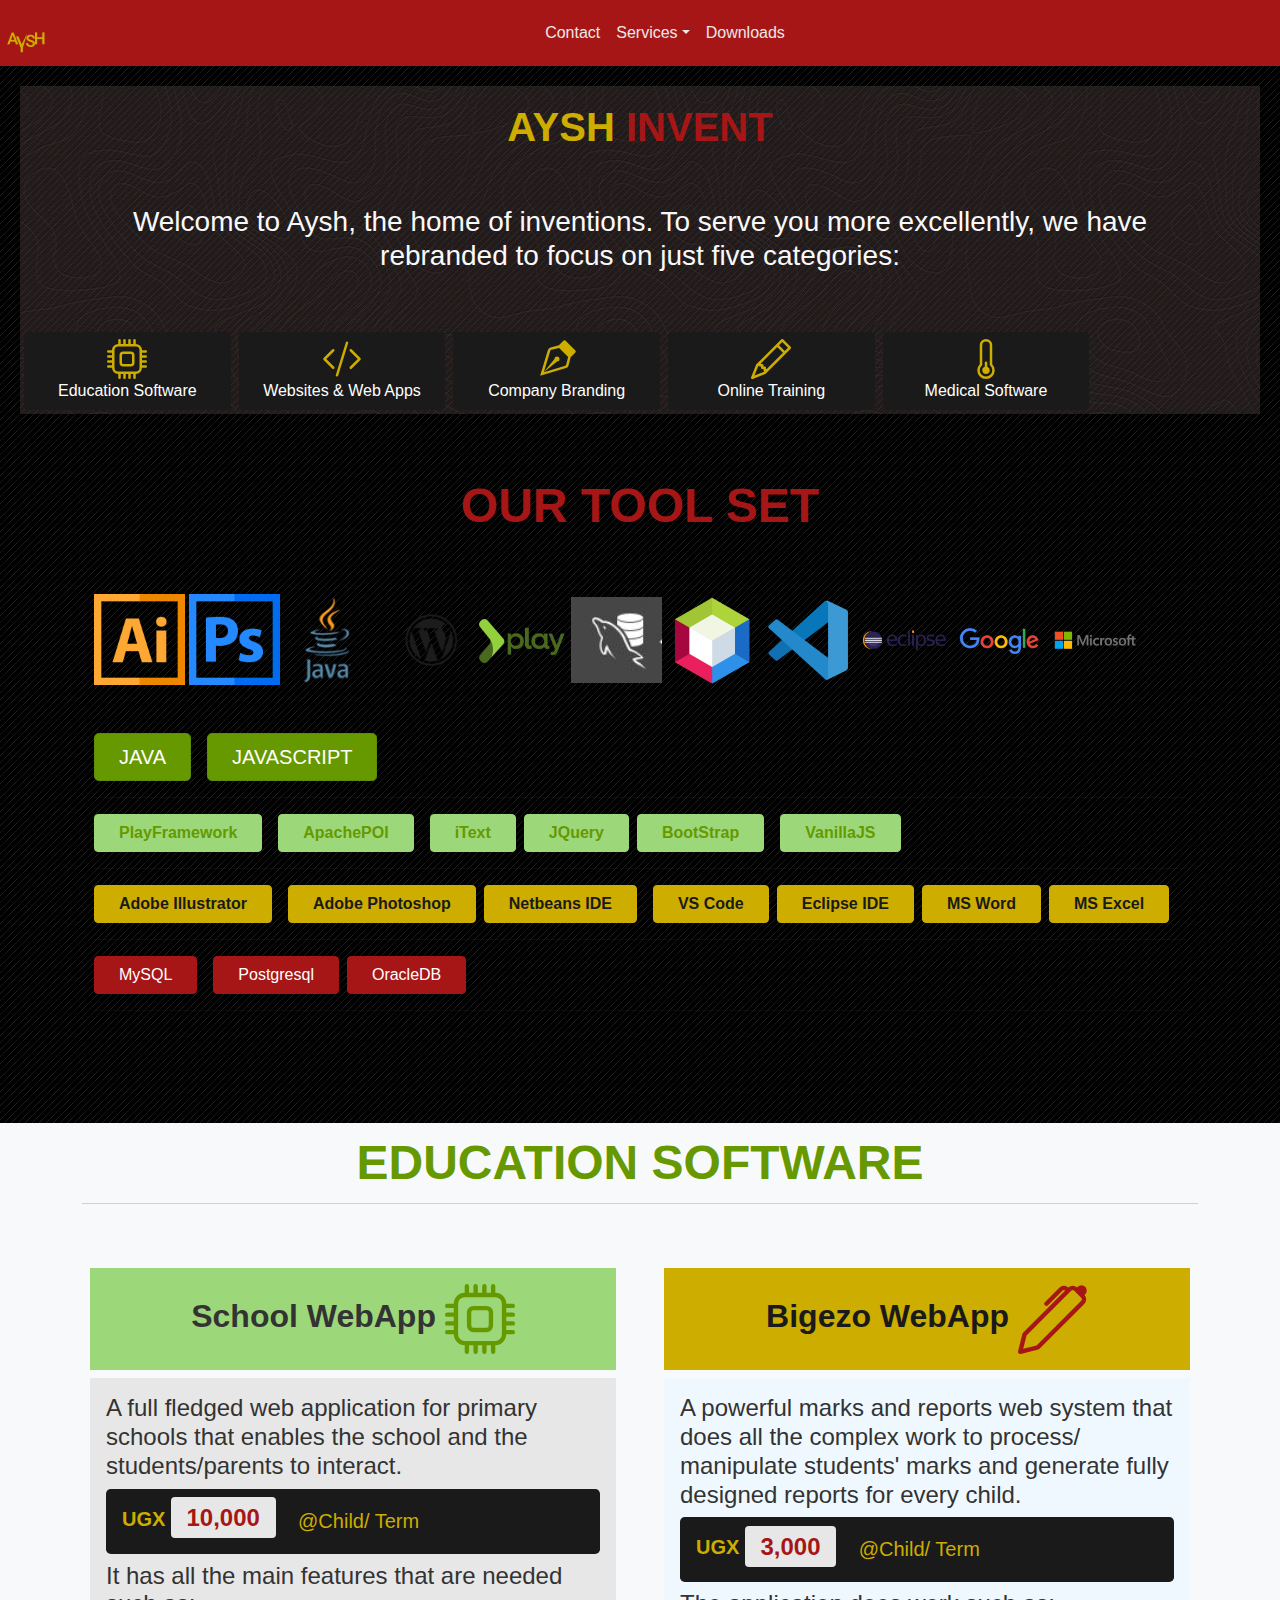
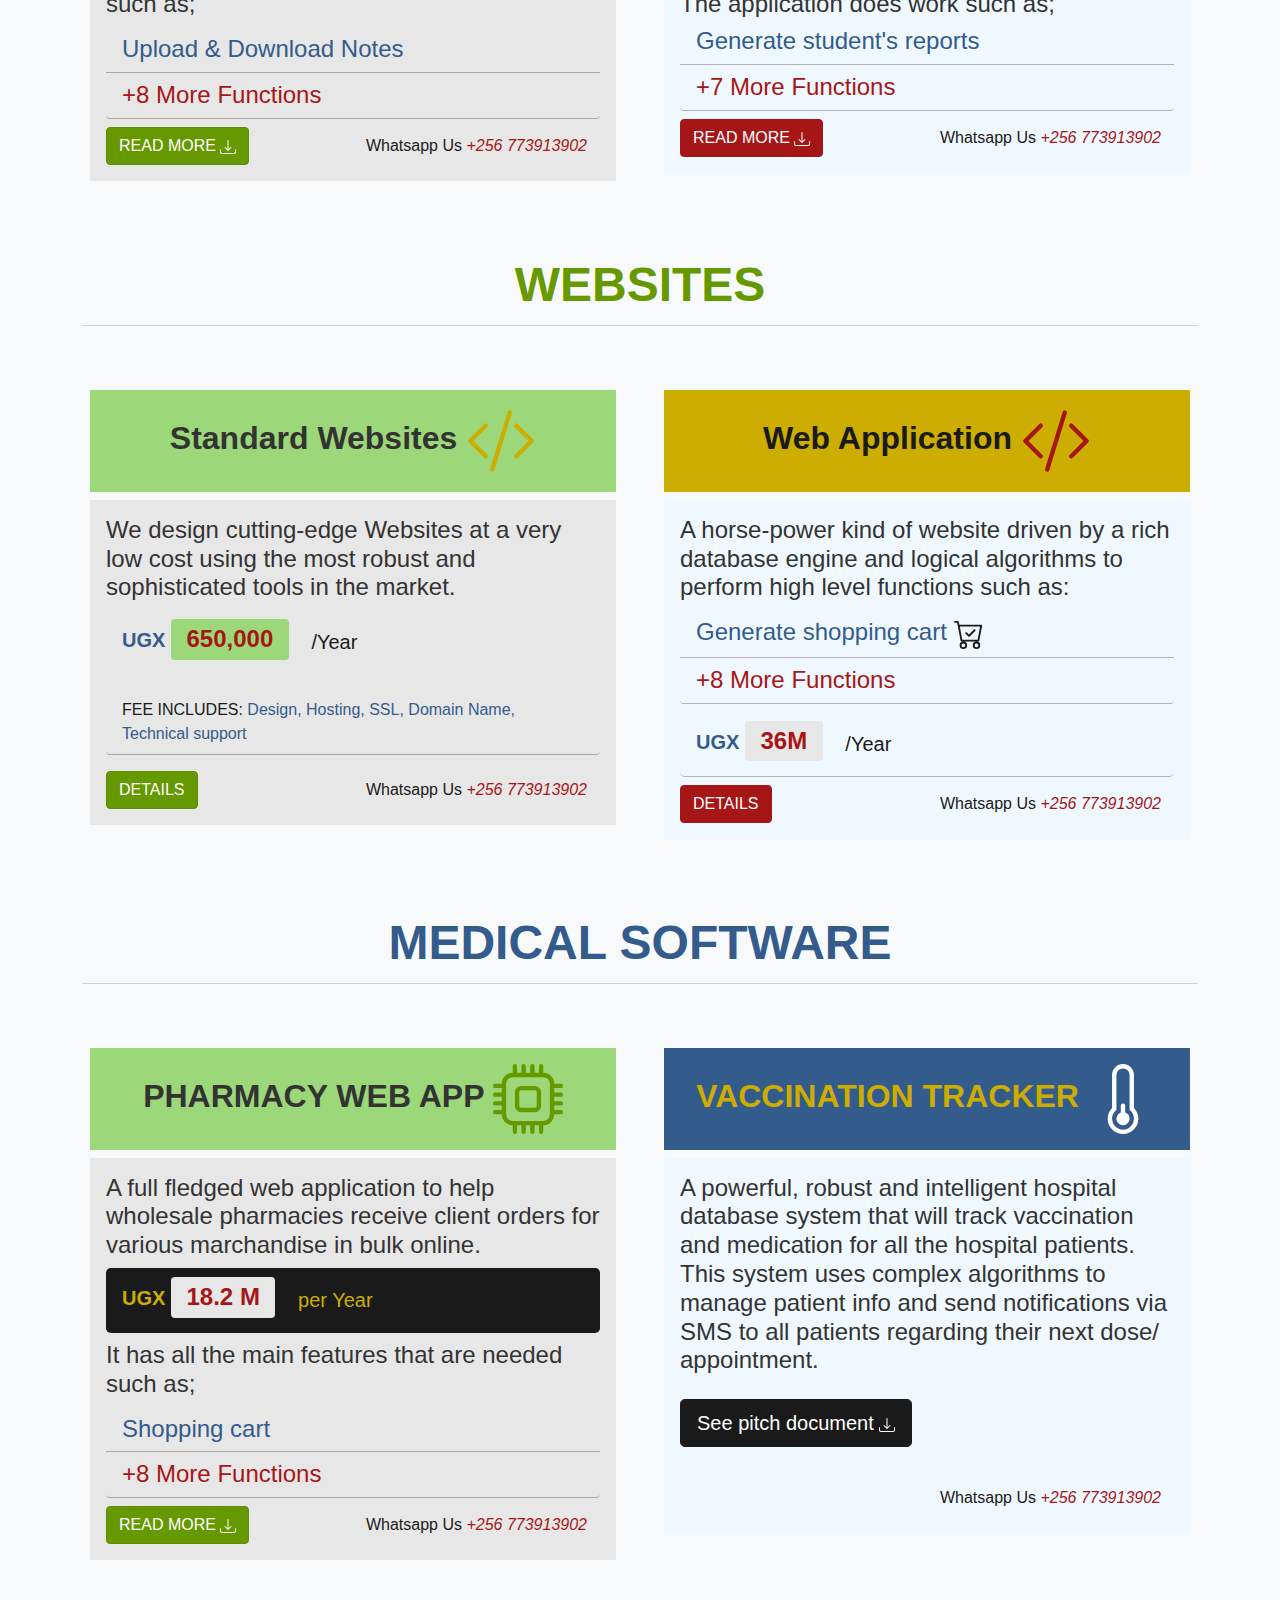
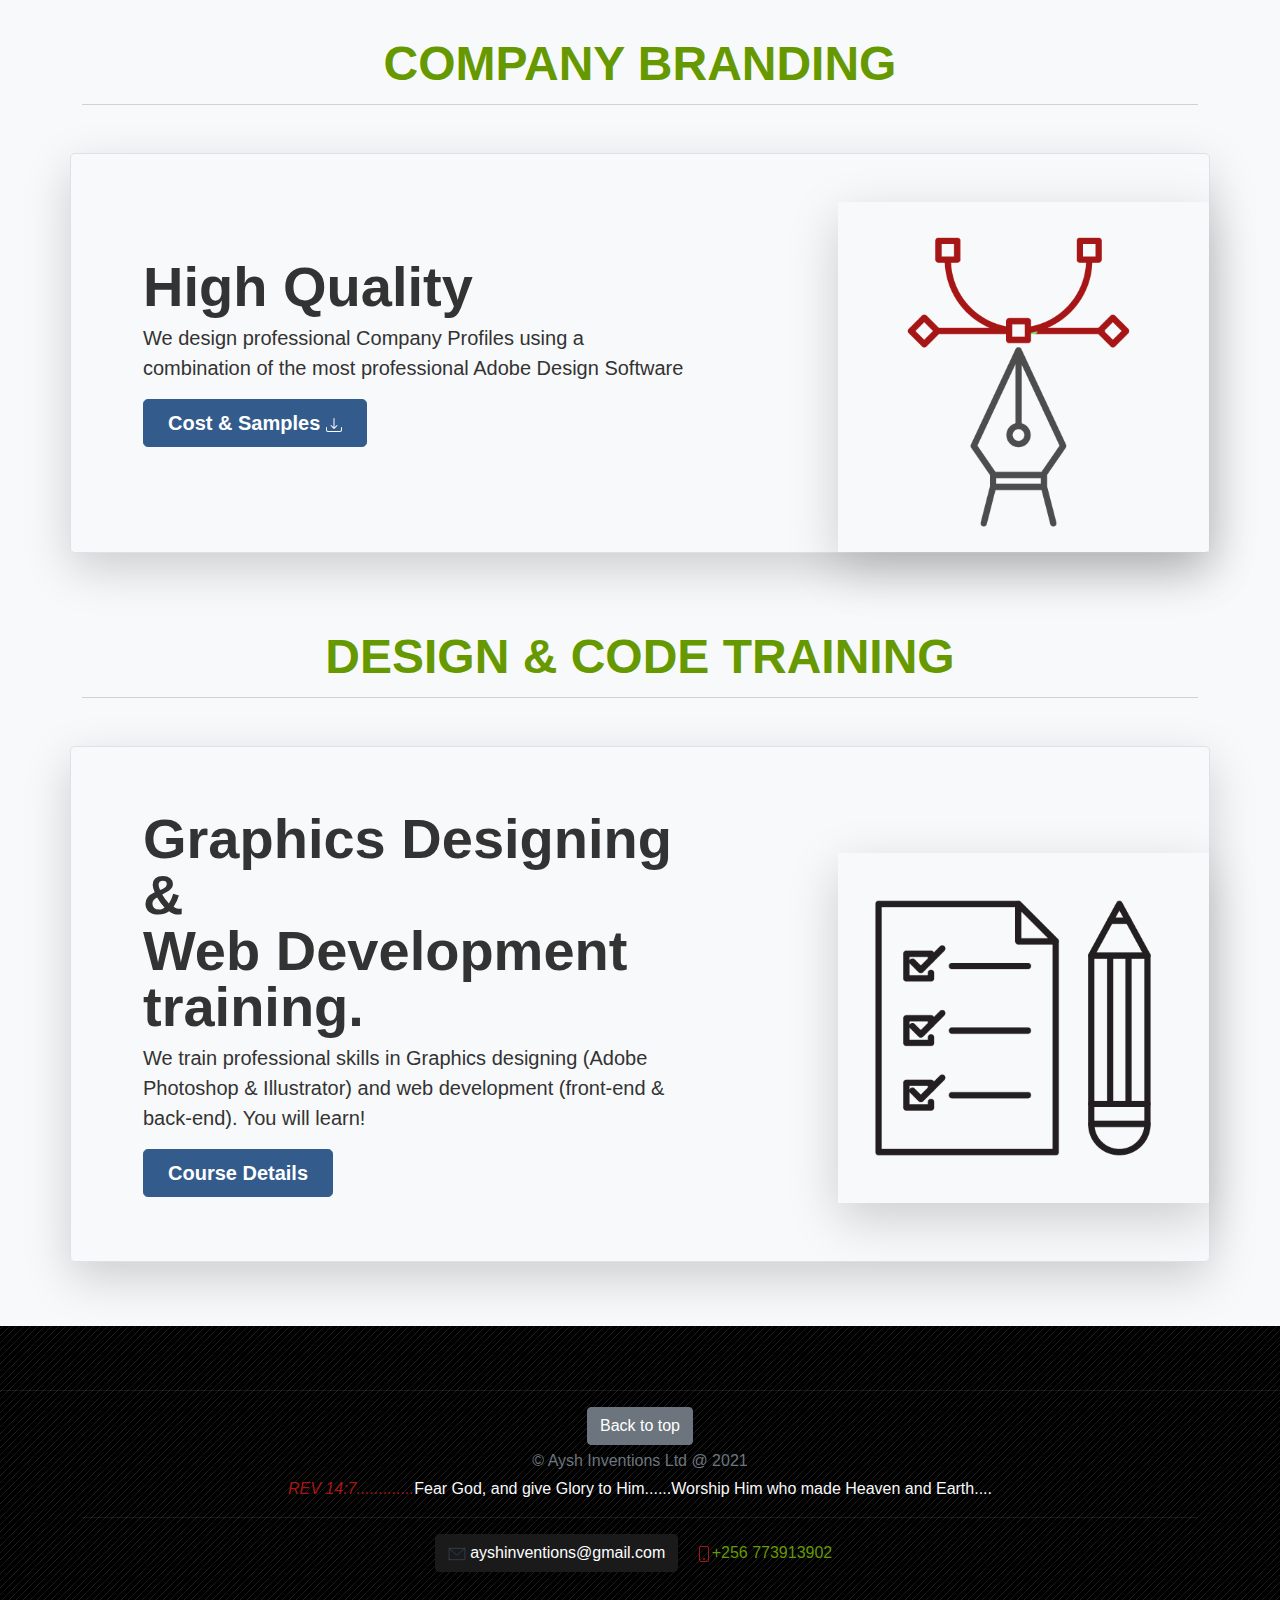
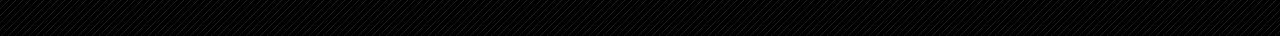
==== index.html @ b0b8da25 "Update index.html" ====
<!doctype html>
<html lang="en">

<head>
    <meta charset="utf-8">
    <meta name="viewport" content="width=device-width, initial-scale=1">
    <meta name="description" content="">
    <meta name="author" content="Aysh Inventions Limited, Mark Otto, Jacob Thornton, and Bootstrap contributors">
    <link rel="shortcut icon" type="image/x-icon" href="favicon.png" />
    <title>AYSH INVENTIONS</title>

    <link rel="canonical" href="https://getbootstrap.com/docs/5.0/examples/Aysh/">
    <link href="css/heroes.css" rel="stylesheet">



    <!-- Bootstrap core CSS -->
    <link href="css/bootstrap.min.css" rel="stylesheet">
    <link href="css/style.css" rel="stylesheet">
    <link href="css/typing.css" rel="stylesheet">
    <script async src="https://www.googletagmanager.com/gtag/js?id=UA-165426784-1"></script>
    <script>
        window.dataLayer = window.dataLayer || [];

        function gtag() {
            dataLayer.push(arguments);
        }
        gtag('js', new Date());
        gtag('config', 'UA-165426784-1');
    </script>
    
    
    
   

</head>

<body class="body">
  

    <header>
       
        <nav class="navbar navbar-expand-lg navbar-light bg-danger" >
            <img src="images/ayshr.png" width="50px" alt="AYSH">
            <div class="text-center mx-auto">
              <button class="navbar-toggler" type="button" data-bs-toggle="collapse" data-bs-target="#navbarsExample10" aria-controls="navbarsExample10" aria-expanded="false" aria-label="Toggle navigation">
                <span class="navbar-toggler-icon"></span>
              </button>
      
              <div class="collapse navbar-collapse justify-content-md-center" id="navbarsExample10">
                <ul class="navbar-nav ">
                  <li class="nav-item">
                    <a class="nav-link active" aria-current="page" href="#contact">Contact</a>
                  </li>
                 
                
                  <li class="nav-item dropdown">
                    <a class="nav-link dropdown-toggle active" href="#" id="dropdown10" data-bs-toggle="dropdown" aria-expanded="false">Services</a>
                    <ul class="dropdown-menu " aria-labelledby="dropdown10">
                      <li><a class="dropdown-item" href="#education">Education Software</a></li>
                      <li><a class="dropdown-item" href="#medical">Medical Software</a></li>
                      <li><a class="dropdown-item" href="websites.html">Company Websites</a></li>
                      <li><a class="dropdown-item" href="branding.html">Company Branding</a></li>
                   <li><a class="dropdown-item" href="facebook.html">Facebook Advertisement</a></li>
                         <li><a class="dropdown-item" href="training.html">Online Training</a></li>
                         <li><a class="dropdown-item" href="studio.html">Studio (2D & 3D)</a></li>
                    </ul>
                  </li>
                  <li class="nav-item">
                    <a class="nav-link active" href="downloads.html">Downloads</a>
                  </li>
                </ul>
              </div>
            </div>
          </nav>
    </header>

    <main class="">

        <section class="section ">
            
                <div class=" text-center">
                    <hr>
                    <h1 class="fw-bold maintitle">
                        <a href="" class=" nostyle  typewrite  text-warning" data-period="2000" data-type='[ "AYSH", "","" ]'></a>
                        <a href="" class=" nostyle typewrite fw-bolder text-danger" data-period="2000" data-type='[ "INVENTIONS", "","" ]'></a>
                    </h1>



                    <div class="fw-normal text-light row text-center mx-auto">
                        <h2 class="h3 text-center p-5 pt-1">  Welcome to Aysh, the home of inventions. To serve you more excellently, we have rebranded to focus on just five categories:
                        </h2>
                            <a href="#education" class="btn ayshitems btn-dark  col-lg-2  m-1   col-md-4 ">
                            <svg xmlns="http://www.w3.org/2000/svg" height="40" fill="#ccad00" class="bi bi-cpu" viewBox="0 0 16 16" focusable="false">
                                    <path d="M5 0a.5.5 0 0 1 .5.5V2h1V.5a.5.5 0 0 1 1 0V2h1V.5a.5.5 0 0 1 1 0V2h1V.5a.5.5 0 0 1 1 0V2A2.5 2.5 0 0 1 14 4.5h1.5a.5.5 0 0 1 0 1H14v1h1.5a.5.5 0 0 1 0 1H14v1h1.5a.5.5 0 0 1 0 1H14v1h1.5a.5.5 0 0 1 0 1H14a2.5 2.5 0 0 1-2.5 2.5v1.5a.5.5 0 0 1-1 0V14h-1v1.5a.5.5 0 0 1-1 0V14h-1v1.5a.5.5 0 0 1-1 0V14h-1v1.5a.5.5 0 0 1-1 0V14A2.5 2.5 0 0 1 2 11.5H.5a.5.5 0 0 1 0-1H2v-1H.5a.5.5 0 0 1 0-1H2v-1H.5a.5.5 0 0 1 0-1H2v-1H.5a.5.5 0 0 1 0-1H2A2.5 2.5 0 0 1 4.5 2V.5A.5.5 0 0 1 5 0zm-.5 3A1.5 1.5 0 0 0 3 4.5v7A1.5 1.5 0 0 0 4.5 13h7a1.5 1.5 0 0 0 1.5-1.5v-7A1.5 1.5 0 0 0 11.5 3h-7zM5 6.5A1.5 1.5 0 0 1 6.5 5h3A1.5 1.5 0 0 1 11 6.5v3A1.5 1.5 0 0 1 9.5 11h-3A1.5 1.5 0 0 1 5 9.5v-3zM6.5 6a.5.5 0 0 0-.5.5v3a.5.5 0 0 0 .5.5h3a.5.5 0 0 0 .5-.5v-3a.5.5 0 0 0-.5-.5h-3z"/>
                                  </svg> <br>
                                  Education Software</a>

                                  <a href="#websites" class="ayshitems btn  col-lg-2  m-1   col-md-4  btn-dark">
                                    <svg xmlns="http://www.w3.org/2000/svg" height="40" fill="#ccad00" class="bi bi-code-slash" viewBox="0 0 16 16" focusable="false">
                                        <path d="M10.478 1.647a.5.5 0 1 0-.956-.294l-4 13a.5.5 0 0 0 .956.294l4-13zM4.854 4.146a.5.5 0 0 1 0 .708L1.707 8l3.147 3.146a.5.5 0 0 1-.708.708l-3.5-3.5a.5.5 0 0 1 0-.708l3.5-3.5a.5.5 0 0 1 .708 0zm6.292 0a.5.5 0 0 0 0 .708L14.293 8l-3.147 3.146a.5.5 0 0 0 .708.708l3.5-3.5a.5.5 0 0 0 0-.708l-3.5-3.5a.5.5 0 0 0-.708 0z"/>
                                      </svg> <br>
                                      Websites & Web Apps</a>

                                      <a href="branding.html" class="ayshitems btn btn-dark col-lg-2  m-1   col-md-4">
                                        <svg xmlns="http://www.w3.org/2000/svg" height="40" fill="#ccad00" class="bi bi-vector-pen" viewBox="0 0 16 16" focusable="false">
                                        <path fill-rule="evenodd" d="M10.646.646a.5.5 0 0 1 .708 0l4 4a.5.5 0 0 1 0 .708l-1.902 1.902-.829 3.313a1.5 1.5 0 0 1-1.024 1.073L1.254 14.746 4.358 4.4A1.5 1.5 0 0 1 5.43 3.377l3.313-.828L10.646.646zm-1.8 2.908-3.173.793a.5.5 0 0 0-.358.342l-2.57 8.565 8.567-2.57a.5.5 0 0 0 .34-.357l.794-3.174-3.6-3.6z"/>
                                        <path fill-rule="evenodd" d="M2.832 13.228 8 9a1 1 0 1 0-1-1l-4.228 5.168-.026.086.086-.026z"/>
                                      </svg> <br>
                                      Company Branding</a>

                                      <a href="training.html" class="ayshitems btn btn-dark col-lg-2  m-1   col-md-4">
                                        <svg xmlns="http://www.w3.org/2000/svg" height="40" fill="#ccad00" class="bi bi-pencil" viewBox="0 0 16 16" focusable="false">
                                        <path d="M12.146.146a.5.5 0 0 1 .708 0l3 3a.5.5 0 0 1 0 .708l-10 10a.5.5 0 0 1-.168.11l-5 2a.5.5 0 0 1-.65-.65l2-5a.5.5 0 0 1 .11-.168l10-10zM11.207 2.5 13.5 4.793 14.793 3.5 12.5 1.207 11.207 2.5zm1.586 3L10.5 3.207 4 9.707V10h.5a.5.5 0 0 1 .5.5v.5h.5a.5.5 0 0 1 .5.5v.5h.293l6.5-6.5zm-9.761 5.175-.106.106-1.528 3.821 3.821-1.528.106-.106A.5.5 0 0 1 5 12.5V12h-.5a.5.5 0 0 1-.5-.5V11h-.5a.5.5 0 0 1-.468-.325z"/>
                                      </svg><br>
                                       Online Training</a>

                                      <a href="#medical" class="ayshitems btn btn-dark col-lg-2  m-1   col-md-4">
                                        <svg xmlns="http://www.w3.org/2000/svg" height="40" fill="#ccad00" class="bi bi-thermometer-low" viewBox="0 0 16 16">
                                            <path d="M9.5 12.5a1.5 1.5 0 1 1-2-1.415V9.5a.5.5 0 0 1 1 0v1.585a1.5 1.5 0 0 1 1 1.415z"/>
                                            <path d="M5.5 2.5a2.5 2.5 0 0 1 5 0v7.55a3.5 3.5 0 1 1-5 0V2.5zM8 1a1.5 1.5 0 0 0-1.5 1.5v7.987l-.167.15a2.5 2.5 0 1 0 3.333 0l-.166-.15V2.5A1.5 1.5 0 0 0 8 1z"/>
                                          </svg> <br>
                                      Medical Software</a>
                     
                    </div>

                </div>
     
        </section>
        <!--------------------------------------------------END OF SECTION--------------------------------------------------------------------->
        <div class="container col-xxl-8 px-4 py-5">
            <h1 class="display-5 fw-bold lh-1 mb-3 text-danger text-center">OUR TOOL SET</h1>

            <div class="row  align-items-center g-5 py-5">
                <div class="col-12">
                    <img src="images/logos/ai.png" class="col-1" width="" alt="Aysh Tools" loading="lazy">
                    <img src="images/logos/ap.png" class="col-1" width="" alt="Aysh Tools" loading="lazy">
                    <img src="images/logos/java.png" class="col-1" width="" alt="Aysh Tools" loading="lazy">
                    <img src="images/logos/wordpress.png" class="col-1" width="" alt="Aysh Tools" loading="lazy">
                    <img src="images/logos/play.png" class="col-1" width="" alt="Aysh Tools" loading="lazy">
                    <img src="images/logos/mysql.jpg" class="col-1" width="" alt="Aysh Tools" loading="lazy">
                    <img src="images/logos/netbeans.png" class="col-1" width="" alt="Aysh Tools" loading="lazy">
                    <img src="images/logos/vscode.png" class="col-1" width="" alt="Aysh Tools" loading="lazy">
                    <img src="images/logos/eclipse.png" class="col-1" width="" alt="Aysh Tools" loading="lazy">
                    <img src="images/logos/google.png" class="col-1" width="" alt="Aysh Tools" loading="lazy">
                    <img src="images/logos/ms.png" class="col-1" width="" alt="Aysh Tools" loading="lazy">
                </div>
                <div class="">

                    <div class="d-grid gap-2 d-md-flex justify-content-md-start">
                        <button type="button" class="btn btn-info  text-white btn-lg px-4 me-md-2">JAVA</button>
                        <button type="button" class="btn btn-info  text-white  btn-lg px-4">JAVASCRIPT</button>
                    </div>
                    <hr>
                    <div class="d-grid gap-2 d-md-flex justify-content-md-start">
                        <button type="button" class="btn btn-success fw-bold  text-info  btn-md px-4 me-md-2">PlayFramework</button>
                        <button type="button" class="btn btn-success fw-bold  text-info  btn-md px-4 me-md-2">ApachePOI</button>
                        <button type="button" class="btn btn-success fw-bold  text-info  btn-md px-4">iText</button>
                        <button type="button" class="btn btn-success fw-bold  text-info  btn-md px-4">JQuery</button>
                        <button type="button" class="btn btn-success fw-bold  text-info  btn-md px-4 me-md-2">BootStrap</button>
                        <button type="button" class="btn btn-success fw-bold  text-info  btn-md px-4">VanillaJS</button>
                    </div>
                    <hr>
                    <div class="d-grid gap-2 d-md-flex justify-content-md-start">
                        <button type="button" class="btn btn-warning fw-bold  text-dark  btn-md px-4 me-md-2">Adobe Illustrator</button>
                        <button type="button" class="btn btn-warning fw-bold  text-dark  btn-md px-4">Adobe Photoshop</button>
                        <button type="button" class="btn btn-warning fw-bold  text-dark  btn-md px-4 me-md-2">Netbeans IDE</button>
                        <button type="button" class="btn btn-warning fw-bold  text-dark  btn-md px-4">VS Code</button>
                        <button type="button" class="btn btn-warning fw-bold  text-dark  btn-md px-4">Eclipse IDE</button>
                        <button type="button" class="btn btn-warning fw-bold  text-dark  btn-md px-4">MS Word</button>
                        <button type="button" class="btn btn-warning fw-bold  text-dark  btn-md px-4">MS Excel</button>
                    </div>
                    <hr>
                    <div class="d-grid gap-2 d-md-flex justify-content-md-start">
                        <button type="button" class="btn btn-danger fw-normal   btn-md px-4 me-md-2">MySQL</button>
                        <button type="button" class="btn btn-danger fw-normal   btn-md px-4">Postgresql</button>
                        <button type="button" class="btn btn-danger fw-normal    btn-md px-4 me-md-2">OracleDB</button>
                    </div>
                    <hr>
                </div>
            </div>
        </div>
        <!----------------------------------------------------------HERO----------------------------------------------------------------------------------->






        <div class="Aysh py-3 bg-light">
            <div class="container">
                <h1 class="display-5 px-2 text-center fw-bold lh-1 mb-3 text-info " id="education">EDUCATION SOFTWARE</h1>
                <hr>
                <div class="row py-2 px-2   row-cols-1 row-cols-sm-1 row-cols-md-2 g-5 py-5">

                    <!----------------------------------------------------------SCHOOL WEB APP------------------------------------------------------------->
                    <div class="col  ">

                        <h2 class="fw-bold  text-center  bg-success  py-3">School WebApp
                            <svg xmlns="http://www.w3.org/2000/svg" height="70" fill="#669900" class="bi bi-cpu" viewBox="0 0 16 16" focusable="false">
                                <path d="M5 0a.5.5 0 0 1 .5.5V2h1V.5a.5.5 0 0 1 1 0V2h1V.5a.5.5 0 0 1 1 0V2h1V.5a.5.5 0 0 1 1 0V2A2.5 2.5 0 0 1 14 4.5h1.5a.5.5 0 0 1 0 1H14v1h1.5a.5.5 0 0 1 0 1H14v1h1.5a.5.5 0 0 1 0 1H14v1h1.5a.5.5 0 0 1 0 1H14a2.5 2.5 0 0 1-2.5 2.5v1.5a.5.5 0 0 1-1 0V14h-1v1.5a.5.5 0 0 1-1 0V14h-1v1.5a.5.5 0 0 1-1 0V14h-1v1.5a.5.5 0 0 1-1 0V14A2.5 2.5 0 0 1 2 11.5H.5a.5.5 0 0 1 0-1H2v-1H.5a.5.5 0 0 1 0-1H2v-1H.5a.5.5 0 0 1 0-1H2v-1H.5a.5.5 0 0 1 0-1H2A2.5 2.5 0 0 1 4.5 2V.5A.5.5 0 0 1 5 0zm-.5 3A1.5 1.5 0 0 0 3 4.5v7A1.5 1.5 0 0 0 4.5 13h7a1.5 1.5 0 0 0 1.5-1.5v-7A1.5 1.5 0 0 0 11.5 3h-7zM5 6.5A1.5 1.5 0 0 1 6.5 5h3A1.5 1.5 0 0 1 11 6.5v3A1.5 1.5 0 0 1 9.5 11h-3A1.5 1.5 0 0 1 5 9.5v-3zM6.5 6a.5.5 0 0 0-.5.5v3a.5.5 0 0 0 .5.5h3a.5.5 0 0 0 .5-.5v-3a.5.5 0 0 0-.5-.5h-3z"/>
                              </svg>
                        </h2>



                        <div class="card-body bg-grey ">
                            <h4 class="card-text">
                                A full fledged web application for primary schools that enables the school and the students/parents to interact.     </h4>
                            <h4 class="list-group-item btn-lg fw-bold text-primary btn-dark text-warning">

                                UGX <i class="badge  bg-grey text-danger">10,000</i> <a class=" text-warning btn btn-lg">@Child/  Term</a>
   </h4>
   <h4 class="card-text"> It has all the main features that are needed such as;
</h4>
                            <h4>
                                <ol class="list-group">
                                    <li class="list-group-item btn-md fw-normal text-primary">Upload & Download Notes</li>
                                    <li class="list-group-item btn-md fw-normal text-danger">+8 More Functions</li>
                                </ol>
                            </h4>

                            <div class="d-flex justify-content-between align-items-center">
                                <div class="btn-group">
                                    <button type="button" class="btn btn-md btn-info text-white" onclick="window.location.href='docs/musomesa.pdf' ">READ MORE 
                                        <svg xmlns="http://www.w3.org/2000/svg" width="16" height="16" fill="currentColor" class="bi bi-download" viewBox="0 0 16 16">
                                            <path d="M.5 9.9a.5.5 0 0 1 .5.5v2.5a1 1 0 0 0 1 1h12a1 1 0 0 0 1-1v-2.5a.5.5 0 0 1 1 0v2.5a2 2 0 0 1-2 2H2a2 2 0 0 1-2-2v-2.5a.5.5 0 0 1 .5-.5z"/>
                                            <path d="M7.646 11.854a.5.5 0 0 0 .708 0l3-3a.5.5 0 0 0-.708-.708L8.5 10.293V1.5a.5.5 0 0 0-1 0v8.793L5.354 8.146a.5.5 0 1 0-.708.708l3 3z"/>
                                          </svg>
                                    </button>

                                </div>
                                <small class="text-link"><a class="btn" href="https://wa.me/256773913902?text=Hello%20Aysh,... ">Whatsapp Us <i class="text-danger">+256 773913902</i></a></small>
                            </div>
                        </div>

                    </div>
                    <!-----------------------------------------------------BIGEZO---------------------------------------------------->
                    <div class="col ">

                        <h2 class="fw-bold text-dark bg-warning  text-center  py-3">Bigezo WebApp
                            <svg xmlns="http://www.w3.org/2000/svg" width="70" fill="#a71616" class="bi bi-pen" viewBox="0 0 16 16">
                                <path d="m13.498.795.149-.149a1.207 1.207 0 1 1 1.707 1.708l-.149.148a1.5 1.5 0 0 1-.059 2.059L4.854 14.854a.5.5 0 0 1-.233.131l-4 1a.5.5 0 0 1-.606-.606l1-4a.5.5 0 0 1 .131-.232l9.642-9.642a.5.5 0 0 0-.642.056L6.854 4.854a.5.5 0 1 1-.708-.708L9.44.854A1.5 1.5 0 0 1 11.5.796a1.5 1.5 0 0 1 1.998-.001zm-.644.766a.5.5 0 0 0-.707 0L1.95 11.756l-.764 3.057 3.057-.764L14.44 3.854a.5.5 0 0 0 0-.708l-1.585-1.585z"/>
                              </svg>
                        </h2>



                        <div class="card-body bg-blue">
                            <h4 class="card-text">
                                A powerful marks and reports web system that does all the complex work to process/ manipulate students' marks and
                                 generate fully designed reports for every child.  </h4>
                                 <h4 class="list-group-item btn-lg fw-bold text-primary btn-dark text-warning">

                                    UGX <i class="badge  bg-grey text-danger">3,000</i> <a class=" text-warning btn btn-lg">@Child/  Term</a>
       </h4>
                               
                            
                            <h4>   The application does work such as;
                                <ol class="list-group">
                                    <li class="list-group-item btn-md fw-normal text-primary">Generate student's reports</li>
                                    <li class="list-group-item btn-md fw-normal text-danger">+7 More Functions</li>
                                </ol>
                            </h4>

                            <div class="d-flex justify-content-between align-items-center">
                                <div class="btn-group">
                                    <button type="button" class="btn btn-md btn-danger text-white" onclick="window.location.href='docs/bigezo.pdf' ">READ MORE
                                        <svg xmlns="http://www.w3.org/2000/svg" width="16" height="16" fill="currentColor" class="bi bi-download" viewBox="0 0 16 16">
                                            <path d="M.5 9.9a.5.5 0 0 1 .5.5v2.5a1 1 0 0 0 1 1h12a1 1 0 0 0 1-1v-2.5a.5.5 0 0 1 1 0v2.5a2 2 0 0 1-2 2H2a2 2 0 0 1-2-2v-2.5a.5.5 0 0 1 .5-.5z"/>
                                            <path d="M7.646 11.854a.5.5 0 0 0 .708 0l3-3a.5.5 0 0 0-.708-.708L8.5 10.293V1.5a.5.5 0 0 0-1 0v8.793L5.354 8.146a.5.5 0 1 0-.708.708l3 3z"/>
                                          </svg>
                                    </button>


                                </div>
                                <small class="text-link"><a class="btn" href="https://wa.me/256773913902?text=Hello%20Aysh,... ">Whatsapp Us <i class="text-danger">+256 773913902</i></a></small>
                            </div>
                        </div>

                    </div>
                    <!-----------------------------------------------------END BIGEZO---------------------------------------------------->


                </div>
            </div>
        </div>
        <!-----------------------------------------------------END EDUCATION SOFTWARE---------------------------------------------------->

        <div class="Aysh py-3 bg-light">
            <div class="container">
                <h1 class="display-5 px-2 text-center fw-bold lh-1 mb-3 text-info " id="websites">WEBSITES</h1>
                <hr>
                <div class="row py-2 px-2   row-cols-1 row-cols-sm-1 row-cols-md-2 g-5 py-5">

                    <!----------------------------------------------------------WEBSITES------------------------------------------------------------->
                    <div class="col  ">

                        <h2 class="fw-bold  text-center  bg-success  py-3">Standard Websites
                            <svg xmlns="http://www.w3.org/2000/svg" width="70" fill="#ccad00" class="bi bi-code-slash" viewBox="0 0 16 16" focusable="false">
                                <path d="M10.478 1.647a.5.5 0 1 0-.956-.294l-4 13a.5.5 0 0 0 .956.294l4-13zM4.854 4.146a.5.5 0 0 1 0 .708L1.707 8l3.147 3.146a.5.5 0 0 1-.708.708l-3.5-3.5a.5.5 0 0 1 0-.708l3.5-3.5a.5.5 0 0 1 .708 0zm6.292 0a.5.5 0 0 0 0 .708L14.293 8l-3.147 3.146a.5.5 0 0 0 .708.708l3.5-3.5a.5.5 0 0 0 0-.708l-3.5-3.5a.5.5 0 0 0-.708 0z"/>
                              </svg> </h2>



                        <div class="card-body bg-grey ">
                            <h4 class="card-text">
                                We design cutting-edge Websites at a very low cost using the most robust and sophisticated tools in the market. </h4>
                            <h4 class=" btn-lg fw-bold text-primary">
                                UGX <i class="badge  bg-success text-danger">650,000</i> <a class="text-dark btn btn-lg">/Year</a>
                            </h4>
                            <p>
                                <ol class="list-group">
                                    <li class="list-group-item text-dark">
                                        FEE INCLUDES: <a class="text-primary nostyle">Design, Hosting, SSL, Domain Name, Technical support</a>
                                    </li>

                                </ol>
                            </p>

                            <div class="d-flex justify-content-between align-items-center">
                                <div class="btn-group">
                                    <button type="button" class="btn btn-md btn-info text-white" onclick="window.location.href='websites.html#standard' ">DETAILS 
                                       
                                    </button>

                                </div>
                                <small class="text-link"><a class="btn" href="https://wa.me/256773913902?text=Hello%20Aysh,... ">Whatsapp Us <i class="text-danger">+256 773913902</i></a></small>
                            </div>
                        </div>

                    </div>
                    <!-----------------------------------------------------WEB APPS---------------------------------------------------->
                    <div class="col ">

                        <h2 class="fw-bold text-dark bg-warning  text-center px-3  py-3">Web Application
                            <svg xmlns="http://www.w3.org/2000/svg" width="70" fill="#a71616" class="bi bi-code-slash" viewBox="0 0 16 16" focusable="false">
                                <path d="M10.478 1.647a.5.5 0 1 0-.956-.294l-4 13a.5.5 0 0 0 .956.294l4-13zM4.854 4.146a.5.5 0 0 1 0 .708L1.707 8l3.147 3.146a.5.5 0 0 1-.708.708l-3.5-3.5a.5.5 0 0 1 0-.708l3.5-3.5a.5.5 0 0 1 .708 0zm6.292 0a.5.5 0 0 0 0 .708L14.293 8l-3.147 3.146a.5.5 0 0 0 .708.708l3.5-3.5a.5.5 0 0 0 0-.708l-3.5-3.5a.5.5 0 0 0-.708 0z"/>
                              </svg>
                        </h2>



                        <div class="card-body bg-blue">
                            <h4 class="card-text">
                                A horse-power kind of website driven by a rich database engine and logical algorithms to perform high level functions such as: </h4>
                            <h4>
                                <ol class="list-group">
                                    <li class=" list-group-item btn-md fw-normal text-primary">Generate shopping cart
                                        <svg xmlns="http://www.w3.org/2000/svg" width="30px" height="30px" fill="#1a1a1a" class="bi bi-cart-check" viewBox="0 0 16 16" focusable="false">
                                            <path d="M11.354 6.354a.5.5 0 0 0-.708-.708L8 8.293 6.854 7.146a.5.5 0 1 0-.708.708l1.5 1.5a.5.5 0 0 0 .708 0l3-3z"/>
                                            <path d="M.5 1a.5.5 0 0 0 0 1h1.11l.401 1.607 1.498 7.985A.5.5 0 0 0 4 12h1a2 2 0 1 0 0 4 2 2 0 0 0 0-4h7a2 2 0 1 0 0 4 2 2 0 0 0 0-4h1a.5.5 0 0 0 .491-.408l1.5-8A.5.5 0 0 0 14.5 3H2.89l-.405-1.621A.5.5 0 0 0 2 1H.5zm3.915 10L3.102 4h10.796l-1.313 7h-8.17zM6 14a1 1 0 1 1-2 0 1 1 0 0 1 2 0zm7 0a1 1 0 1 1-2 0 1 1 0 0 1 2 0z"/>
                                          </svg>
                                    </li>
                                    <li class="list-group-item btn-md fw-normal text-danger">+8 More Functions</li>
                                </ol>
                            </h4>
                            <h4 class="list-group-item btn-lg fw-bold text-primary">

                                UGX <i class="badge  bg-grey text-danger">36M</i> <a class="text-dark btn btn-lg">/Year</a>


                            </h4>

                            <div class="d-flex justify-content-between align-items-center">
                                <div class="btn-group">
                                    <button type="button" class="btn btn-md btn-danger text-white" onclick="window.location.href='websites.html#enterprise' ">DETAILS
                                      
                                    </button>


                                </div>
                                <small class="text-link"><a class="btn" href="https://wa.me/256773913902?text=Hello%20Aysh,... ">Whatsapp Us <i class="text-danger">+256 773913902</i></a></small>
                            </div>
                        </div>

                    </div>
                    <!-----------------------------------------------------END WEB APP---------------------------------------------------->


                </div>
            </div>
        </div>
        <!-----------------------------------------------------END WEBSITES---------------------------------------------------->




        <div class="Aysh py-3 bg-light">
            <div class="container">
                <h1 class="display-5 px-2 text-center fw-bold lh-1 mb-3 text-primary " id="medical">MEDICAL SOFTWARE</h1>
                <hr>
                <div class="row py-2 px-2   row-cols-1 row-cols-sm-1 row-cols-md-2 g-5 py-5">

                    <!----------------------------------------------------------MEDICAL WEB APP------------------------------------------------------------->
                    <div class="col  ">

                        <h2 class="fw-bold  text-center  bg-success  py-3">PHARMACY WEB APP
                            <svg xmlns="http://www.w3.org/2000/svg" height="70" fill="#669900" class="bi bi-cpu" viewBox="0 0 16 16" focusable="false">
                                <path d="M5 0a.5.5 0 0 1 .5.5V2h1V.5a.5.5 0 0 1 1 0V2h1V.5a.5.5 0 0 1 1 0V2h1V.5a.5.5 0 0 1 1 0V2A2.5 2.5 0 0 1 14 4.5h1.5a.5.5 0 0 1 0 1H14v1h1.5a.5.5 0 0 1 0 1H14v1h1.5a.5.5 0 0 1 0 1H14v1h1.5a.5.5 0 0 1 0 1H14a2.5 2.5 0 0 1-2.5 2.5v1.5a.5.5 0 0 1-1 0V14h-1v1.5a.5.5 0 0 1-1 0V14h-1v1.5a.5.5 0 0 1-1 0V14h-1v1.5a.5.5 0 0 1-1 0V14A2.5 2.5 0 0 1 2 11.5H.5a.5.5 0 0 1 0-1H2v-1H.5a.5.5 0 0 1 0-1H2v-1H.5a.5.5 0 0 1 0-1H2v-1H.5a.5.5 0 0 1 0-1H2A2.5 2.5 0 0 1 4.5 2V.5A.5.5 0 0 1 5 0zm-.5 3A1.5 1.5 0 0 0 3 4.5v7A1.5 1.5 0 0 0 4.5 13h7a1.5 1.5 0 0 0 1.5-1.5v-7A1.5 1.5 0 0 0 11.5 3h-7zM5 6.5A1.5 1.5 0 0 1 6.5 5h3A1.5 1.5 0 0 1 11 6.5v3A1.5 1.5 0 0 1 9.5 11h-3A1.5 1.5 0 0 1 5 9.5v-3zM6.5 6a.5.5 0 0 0-.5.5v3a.5.5 0 0 0 .5.5h3a.5.5 0 0 0 .5-.5v-3a.5.5 0 0 0-.5-.5h-3z"/>
                              </svg>
                        </h2>



                        <div class="card-body bg-grey ">
                            <h4 class="card-text">
                                A full fledged web application to help wholesale pharmacies receive client orders for various marchandise in bulk online.     </h4>
                            <h4 class="list-group-item btn-lg fw-bold text-primary btn-dark text-warning">

                                UGX <i class="badge  bg-grey text-danger">18.2 M</i> <a class=" text-warning btn btn-lg">per Year</a>
</h4>
   <h4 class="card-text"> It has all the main features that are needed such as;
</h4>
                            <h4>
                                <ol class="list-group">
                                    <li class="list-group-item btn-md fw-normal text-primary">Shopping cart</li>
                                    <li class="list-group-item btn-md fw-normal text-danger">+8 More Functions</li>
                                </ol>
                            </h4>

                            <div class="d-flex justify-content-between align-items-center">
                                <div class="btn-group">
                                    <button type="button" class="btn btn-md btn-info text-white" onclick="window.location.href='docs/pharmacy.pdf' ">READ MORE 
                                        <svg xmlns="http://www.w3.org/2000/svg" width="16" height="16" fill="currentColor" class="bi bi-download" viewBox="0 0 16 16">
                                            <path d="M.5 9.9a.5.5 0 0 1 .5.5v2.5a1 1 0 0 0 1 1h12a1 1 0 0 0 1-1v-2.5a.5.5 0 0 1 1 0v2.5a2 2 0 0 1-2 2H2a2 2 0 0 1-2-2v-2.5a.5.5 0 0 1 .5-.5z"/>
                                            <path d="M7.646 11.854a.5.5 0 0 0 .708 0l3-3a.5.5 0 0 0-.708-.708L8.5 10.293V1.5a.5.5 0 0 0-1 0v8.793L5.354 8.146a.5.5 0 1 0-.708.708l3 3z"/>
                                          </svg>
                                    </button>

                                </div>
                                <small class="text-link"><a class="btn" href="https://wa.me/256773913902?text=Hello%20Aysh,... ">Whatsapp Us <i class="text-danger">+256 773913902</i></a></small>
                            </div>
                        </div>

                    </div>
                    <!-----------------------------------------------------PHARMACY---------------------------------------------------->
                    <div class="col ">

                        <h2 class="fw-bold text-warning bg-primary  text-center  py-3">VACCINATION TRACKER
                     <svg xmlns="http://www.w3.org/2000/svg" width="70" height="70" fill="#fff" class="bi bi-thermometer-low" viewBox="0 0 16 16">
                                <path d="M9.5 12.5a1.5 1.5 0 1 1-2-1.415V9.5a.5.5 0 0 1 1 0v1.585a1.5 1.5 0 0 1 1 1.415z"/>
                                <path d="M5.5 2.5a2.5 2.5 0 0 1 5 0v7.55a3.5 3.5 0 1 1-5 0V2.5zM8 1a1.5 1.5 0 0 0-1.5 1.5v7.987l-.167.15a2.5 2.5 0 1 0 3.333 0l-.166-.15V2.5A1.5 1.5 0 0 0 8 1z"/>
                              </svg>
                        </h2>



                        <div class="card-body bg-blue">
                            <h4 class="card-text">
                                A powerful, robust and intelligent hospital database system that will track vaccination and medication for all the hospital patients. This system uses complex algorithms to manage patient info and send notifications via SMS to all patients regarding their next dose/ appointment.  </h4>
                          
                               <p class="py-3">
                                <a href="docs/medication tracker.pdf" class="  btn btn-lg btn-dark">See pitch document
                                    <svg xmlns="http://www.w3.org/2000/svg" width="16" height="16" fill="currentColor" class="bi bi-download" viewBox="0 0 16 16">
                                        <path d="M.5 9.9a.5.5 0 0 1 .5.5v2.5a1 1 0 0 0 1 1h12a1 1 0 0 0 1-1v-2.5a.5.5 0 0 1 1 0v2.5a2 2 0 0 1-2 2H2a2 2 0 0 1-2-2v-2.5a.5.5 0 0 1 .5-.5z"/>
                                        <path d="M7.646 11.854a.5.5 0 0 0 .708 0l3-3a.5.5 0 0 0-.708-.708L8.5 10.293V1.5a.5.5 0 0 0-1 0v8.793L5.354 8.146a.5.5 0 1 0-.708.708l3 3z"/>
                                      </svg>
                                </a>
                                
                               </p>          
 
                               
                            
                         

                            <div class="d-flex justify-content-between align-items-center">
                                <div class="btn-group">
                                   


                                </div>
                                <small class="text-link"><a class="btn" href="https://wa.me/256773913902?text=Hello%20Aysh,... ">Whatsapp Us <i class="text-danger">+256 773913902</i></a></small>
                            </div>
                        </div>

                    </div>
                    <!-----------------------------------------------------END MEDICAL SOFTWARE ---------------------------------------------------->


                </div>
            </div>
        </div>
        <!-----------------------------------------------------END MEDICAL SOFTWARE---------------------------------------------------->


        <!---------------------------------------------------------PROFILES------------------------------------------>
        <div class="Aysh py-3 bg-light">
            <div class="container">
                <h1 class="display-5 px-2 text-center fw-bold lh-1 mb-3 text-info " id="profiles">COMPANY BRANDING</h1>
                <hr>
            </div>

            <div class="container my-5">
                <div class="row p-4 pb-0 pe-lg-0 pt-lg-5 align-items-center rounded-3 border shadow-lg">
                    <div class="col-lg-7 p-3 p-lg-5 pt-lg-3">
                        <h1 class="display-4 fw-bold lh-1">High Quality</h1>
                        <p class="lead">We design professional Company Profiles using a combination of the most professional Adobe Design Software</p>
                        <div class="d-grid gap-2 d-md-flex justify-content-md-start mb-4 mb-lg-3">
                            <button type="button" class="btn btn-primary btn-lg px-4 me-md-2 fw-bold" onclick="window.location.href='docs/profiles.pdf' ">
                                Cost & Samples
                                <svg xmlns="http://www.w3.org/2000/svg" width="16" height="16" fill="currentColor" class="bi bi-download" viewBox="0 0 16 16">
                                    <path d="M.5 9.9a.5.5 0 0 1 .5.5v2.5a1 1 0 0 0 1 1h12a1 1 0 0 0 1-1v-2.5a.5.5 0 0 1 1 0v2.5a2 2 0 0 1-2 2H2a2 2 0 0 1-2-2v-2.5a.5.5 0 0 1 .5-.5z"/>
                                    <path d="M7.646 11.854a.5.5 0 0 0 .708 0l3-3a.5.5 0 0 0-.708-.708L8.5 10.293V1.5a.5.5 0 0 0-1 0v8.793L5.354 8.146a.5.5 0 1 0-.708.708l3 3z"/>
                                  </svg>
                            </button>
                        </div>
                    </div>
                    <div class="col-lg-4 offset-lg-1 p-0 overflow-hidden shadow-lg">
                        <img class="rounded-lg-3" src="images/icons/vector.png" alt="" width="350">
                    </div>
                </div>
            </div>

        </div>
        <!---------------------------------------------------------END PROFILES------------------------------------------>







        <!---------------------------------------------------------TRAINING----------------------------------------->
        <div class="Aysh py-3 bg-light">
            <div class="container">
                <h1 class="display-5 px-2 text-center fw-bold lh-1 mb-3 text-info " id="training">DESIGN & CODE TRAINING</h1>
                <hr>
            </div>

            <div class="container my-5">
                <div class="row p-4 pb-0 pe-lg-0 pt-lg-5 align-items-center rounded-3 border shadow-lg">
                    <div class="col-lg-7 p-3 p-lg-5 pt-lg-3">
                        <h1 class="display-4 fw-bold lh-1">Graphics Designing &<br>Web Development training. </h1>
                        <p class="lead">We train professional skills in Graphics designing (Adobe Photoshop & Illustrator) and web development (front-end & back-end). You will learn!</p>
                        <div class="d-grid gap-2 d-md-flex justify-content-md-start mb-4 mb-lg-3">
                            <button type="button" class="btn btn-primary btn-lg px-4 me-md-2 fw-bold" onclick="window.location.href='training.html' ">Course Details
                              
                            </button>

                        </div>
                    </div>
                    <div class="col-lg-4 offset-lg-1 p-0 overflow-hidden shadow-lg">
                        <img class="rounded-lg-3" src="images/icons/notes.png" alt="" width="350">
                    </div>
                </div>
            </div>

        </div>
        <!---------------------------------------------------------END PROFILES------------------------------------------>

    </main>

    <footer class="text-muted py-5">
        <hr>
        <div class="container text-center">
            <p class="text-center mb-1">
                <a class="btn btn-secondary" href="#">Back to top</a>
            </p>
            <p class="mb-1 text-grey" id="contact">&copy; Aysh Inventions Ltd @ 2021</p>
            <p class="text-light"><i class="text-danger">REV 14:7.............</i>Fear God, and give Glory to Him......Worship Him who made Heaven and Earth....</p>
            <hr>
            <p class="text-grey">
                <a class="btn text-grey btn-dark" href="mailto:ayshinventions@gmail.com">
                   <svg width="18" height="16" viewBox="0 0 24 18" fill="none" xmlns="http://www.w3.org/2000/svg">
<g id="Icon">
<path id="Stroke 1" fill-rule="evenodd" clip-rule="evenodd" d="M1.45834 16.5556H22.5417V1.44444H1.45834V16.5556Z" stroke="#39475B" stroke-linecap="round" stroke-linejoin="round"/>
<path id="Stroke 3" d="M22.5416 1.44444L11.9999 10.7778L1.45825 1.44444" stroke="#39475B" stroke-linecap="round" stroke-linejoin="round"/>
</g>
</svg>
 ayshinventions@gmail.com
                </a>

                <a class="btn text-info" href="Tel:+256773913902">
                    <svg xmlns="http://www.w3.org/2000/svg" width="16" height="16" fill="#a71616" class="bi bi-phone" viewBox="0 0 16 16">
                    <path d="M11 1a1 1 0 0 1 1 1v12a1 1 0 0 1-1 1H5a1 1 0 0 1-1-1V2a1 1 0 0 1 1-1h6zM5 0a2 2 0 0 0-2 2v12a2 2 0 0 0 2 2h6a2 2 0 0 0 2-2V2a2 2 0 0 0-2-2H5z"/>
                    <path d="M8 14a1 1 0 1 0 0-2 1 1 0 0 0 0 2z"/>
                  </svg>+256 773913902
                </a>

            </p>
        </div>
    </footer>


    <script src="js/bootstrap.bundle.min.js"></script>
    <script src="js/jquery3.6.js"></script>
    <script src="js/typing.js"></script>


</body>

</html>
---- css/heroes.css ----
.b-example-divider {
  height: 3rem;
  background-color: rgba(0, 0, 0, .1);
  border: solid rgba(0, 0, 0, .15);
  border-width: 1px 0;
  box-shadow: inset 0 .5em 1.5em rgba(0, 0, 0, .1), inset 0 .125em .5em rgba(0, 0, 0, .15);
}

@media (min-width: 992px) {
  .rounded-lg-3 { border-radius: .3rem; }
}

.paint{
  width: 100%;
}
---- css/style.css ----
body{
  
    font-family: "century gothic", 'Trebuchet MS', 'Lucida Sans Unicode', 'Lucida Grande', 'Lucida Sans', Arial, sans-serif;
 
  
}
.body{
    background:  #000 url('../images/bg/black-twill.png') !important;
}
.body2{
    background:  #000 url('../images/bg/cartographer.png') !important;
}
.navbar-nav a{
    color: rgb(236, 232, 232) !important;
}

.dropdown-menu a{
padding-top: 15px !important;
border-bottom: 1px ridge #7c2d2d;
}

.dropdown-menu{
    color: #e7e7e7;
    background-color: #682a2a !important;
}


.dropdown-item:focus,
.dropdown-item:hover {
    color: #e7e7e7;
    background-color: #571d1d
}

.dropdown-item.active,
.dropdown-item:active {
    color: #fff;
    text-decoration: none;
    background-color: #335b8c
}

.section {
      background: rgba(104, 50, 50, 0.2)  url('../images/bg/cartographer.png') !important;   
}


.training {
    background: url('../images/bg/checkered-pattern.png') !important;
}

.training {
      background-color: rgba(167, 22, 22, 0.5);
    margin: 0px 20px;
}

.course{
    font-family: "century gothic";
}
.section {
    background-color: rgba(167, 22, 22, 0.5);
    margin: 20px;
}

.svgpic {
    width: 80px;
    padding: 10px;
    margin: 0 auto;
}

.bg-blue {
    background-color: aliceblue;
}

.bg-grey {
    background-color: rgb(231, 231, 231);
}

.badge {
    font-style: normal;
    font-size: x-large;
}

.list-group-item2 {
    position: relative;
    width: 100%;
    display: block;
    padding: .5rem 1rem;
    color: #1a1a1a;
    text-decoration: none;
    border-bottom: 1px solid rgba(248, 225, 91, 0.5)
}

.nostyle {
    text-decoration: none;
    font-style: normal;
}
---- css/typing.css ----
.maintitle{
    height: 90px !important;
}
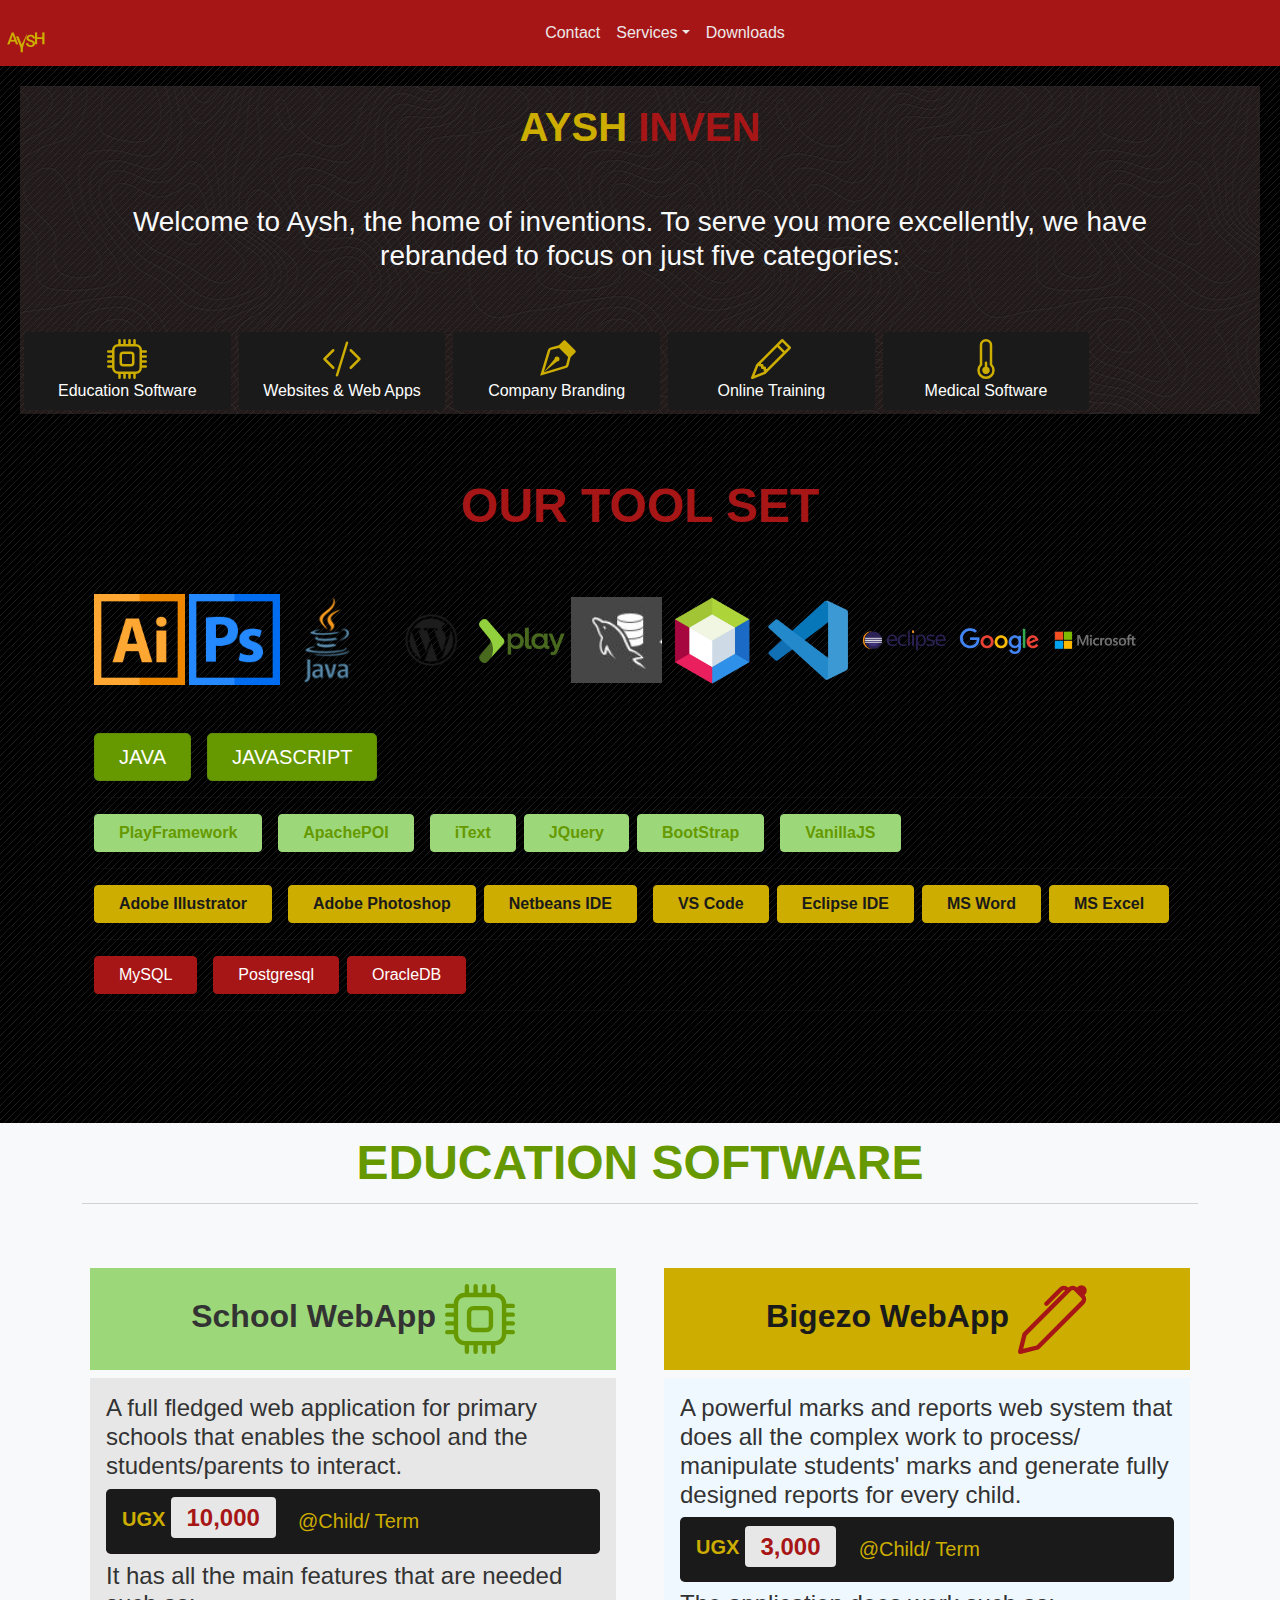
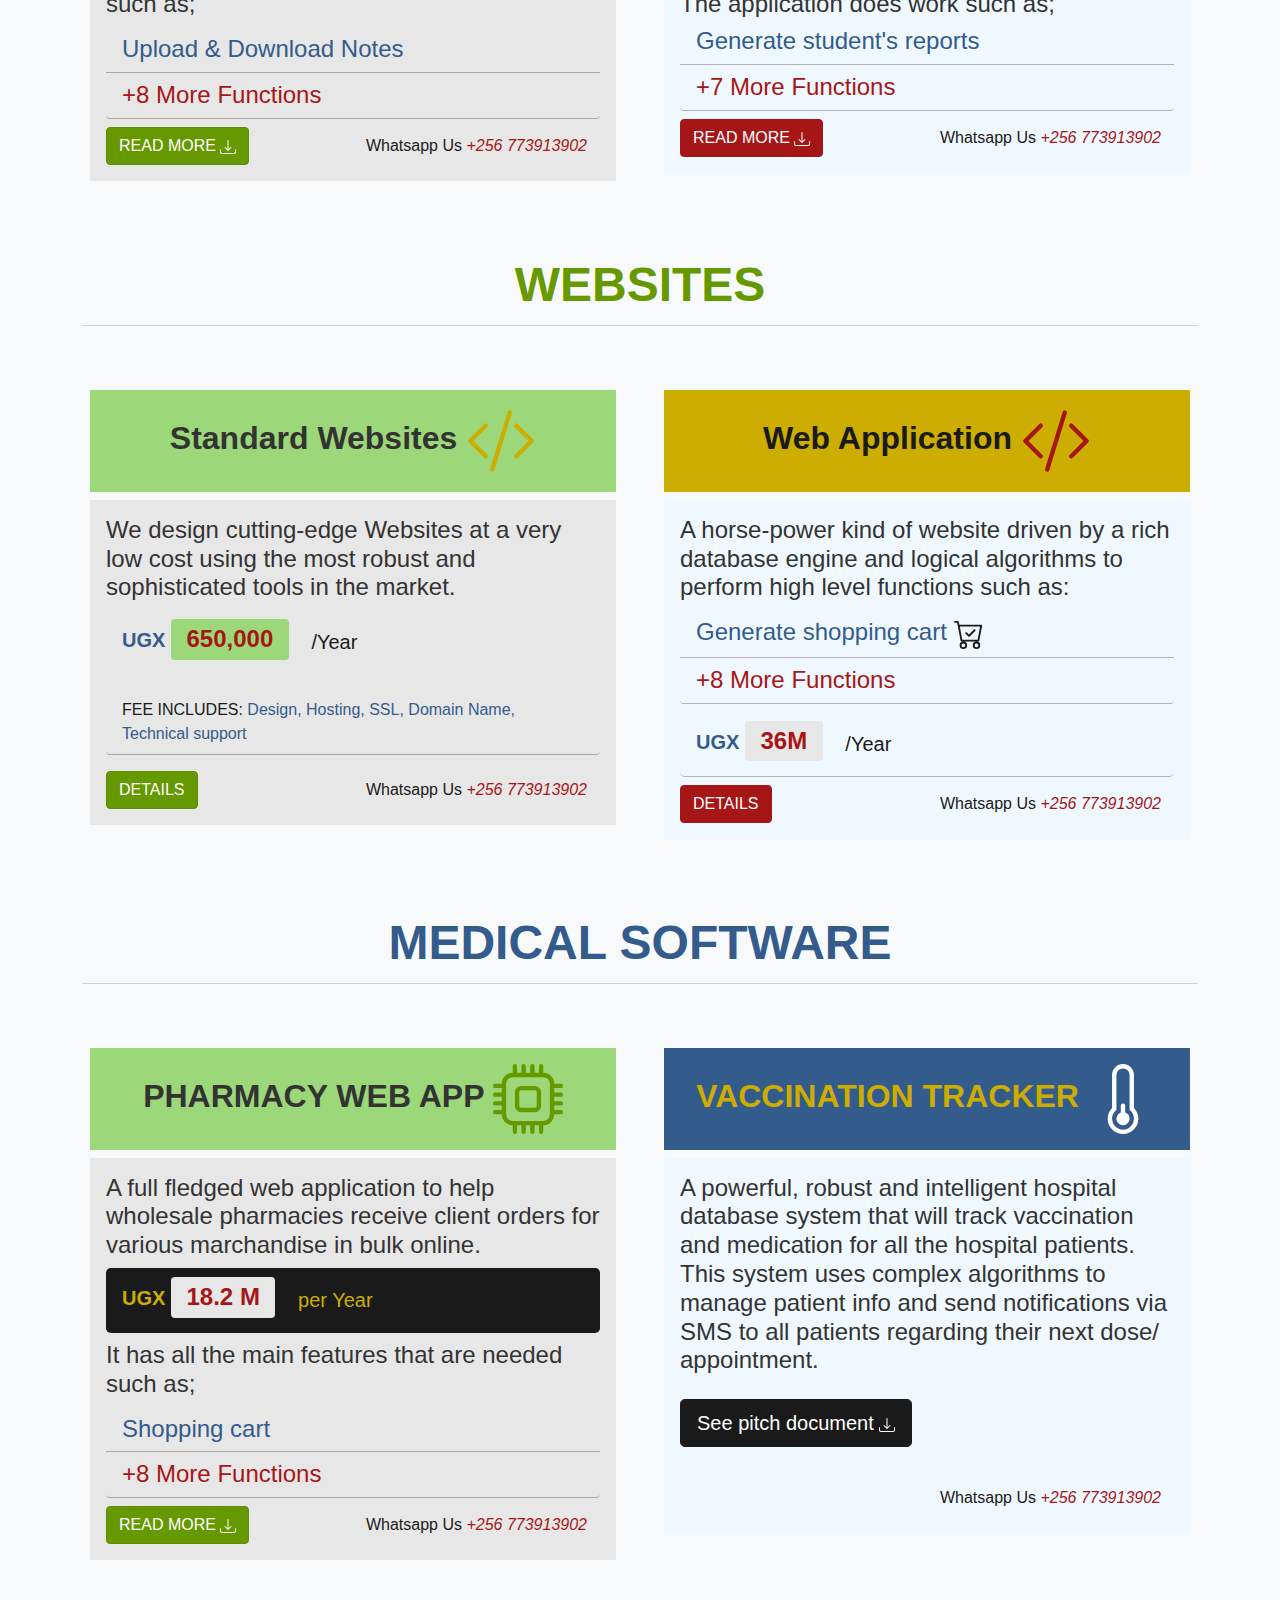
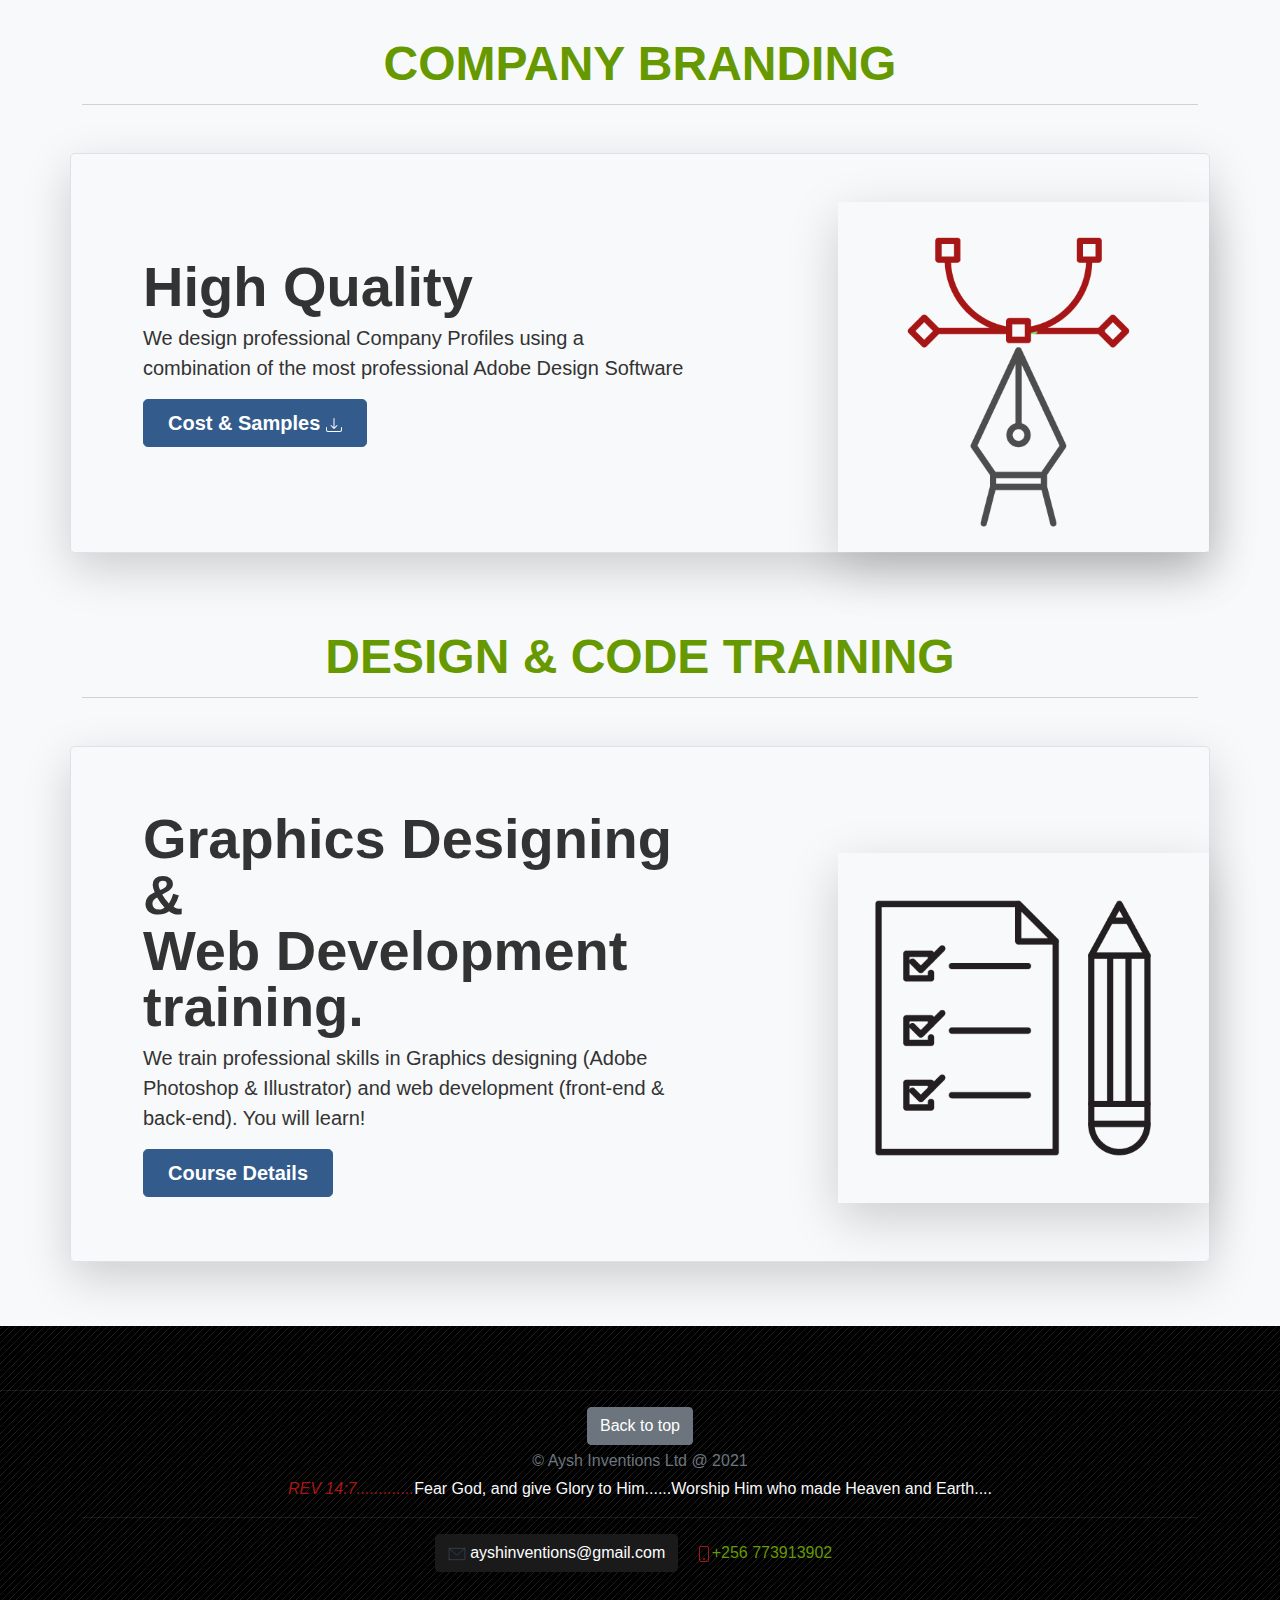
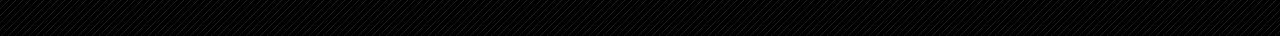
==== commit 9feeed80: "Update index.html" ====
--- a/index.html
+++ b/index.html
@@ -587,7 +587,19 @@
     <script src="js/bootstrap.bundle.min.js"></script>
     <script src="js/jquery3.6.js"></script>
     <script src="js/typing.js"></script>
-
+<script>
+  window.watsonAssistantChatOptions = {
+    integrationID: "725fb3fd-9bc9-4bca-8469-228c9fcfa297", // The ID of this integration.
+    region: "us-south", // The region your integration is hosted in.
+    serviceInstanceID: "c1517efc-1803-446a-a4a2-77b0d4291d03", // The ID of your service instance.
+    onLoad: function(instance) { instance.render(); }
+  };
+  setTimeout(function(){
+    const t=document.createElement('script');
+    t.src="https://web-chat.global.assistant.watson.appdomain.cloud/versions/" + (window.watsonAssistantChatOptions.clientVersion || 'latest') + "/WatsonAssistantChatEntry.js";
+    document.head.appendChild(t);
+  });
+</script>
 
 </body>
 
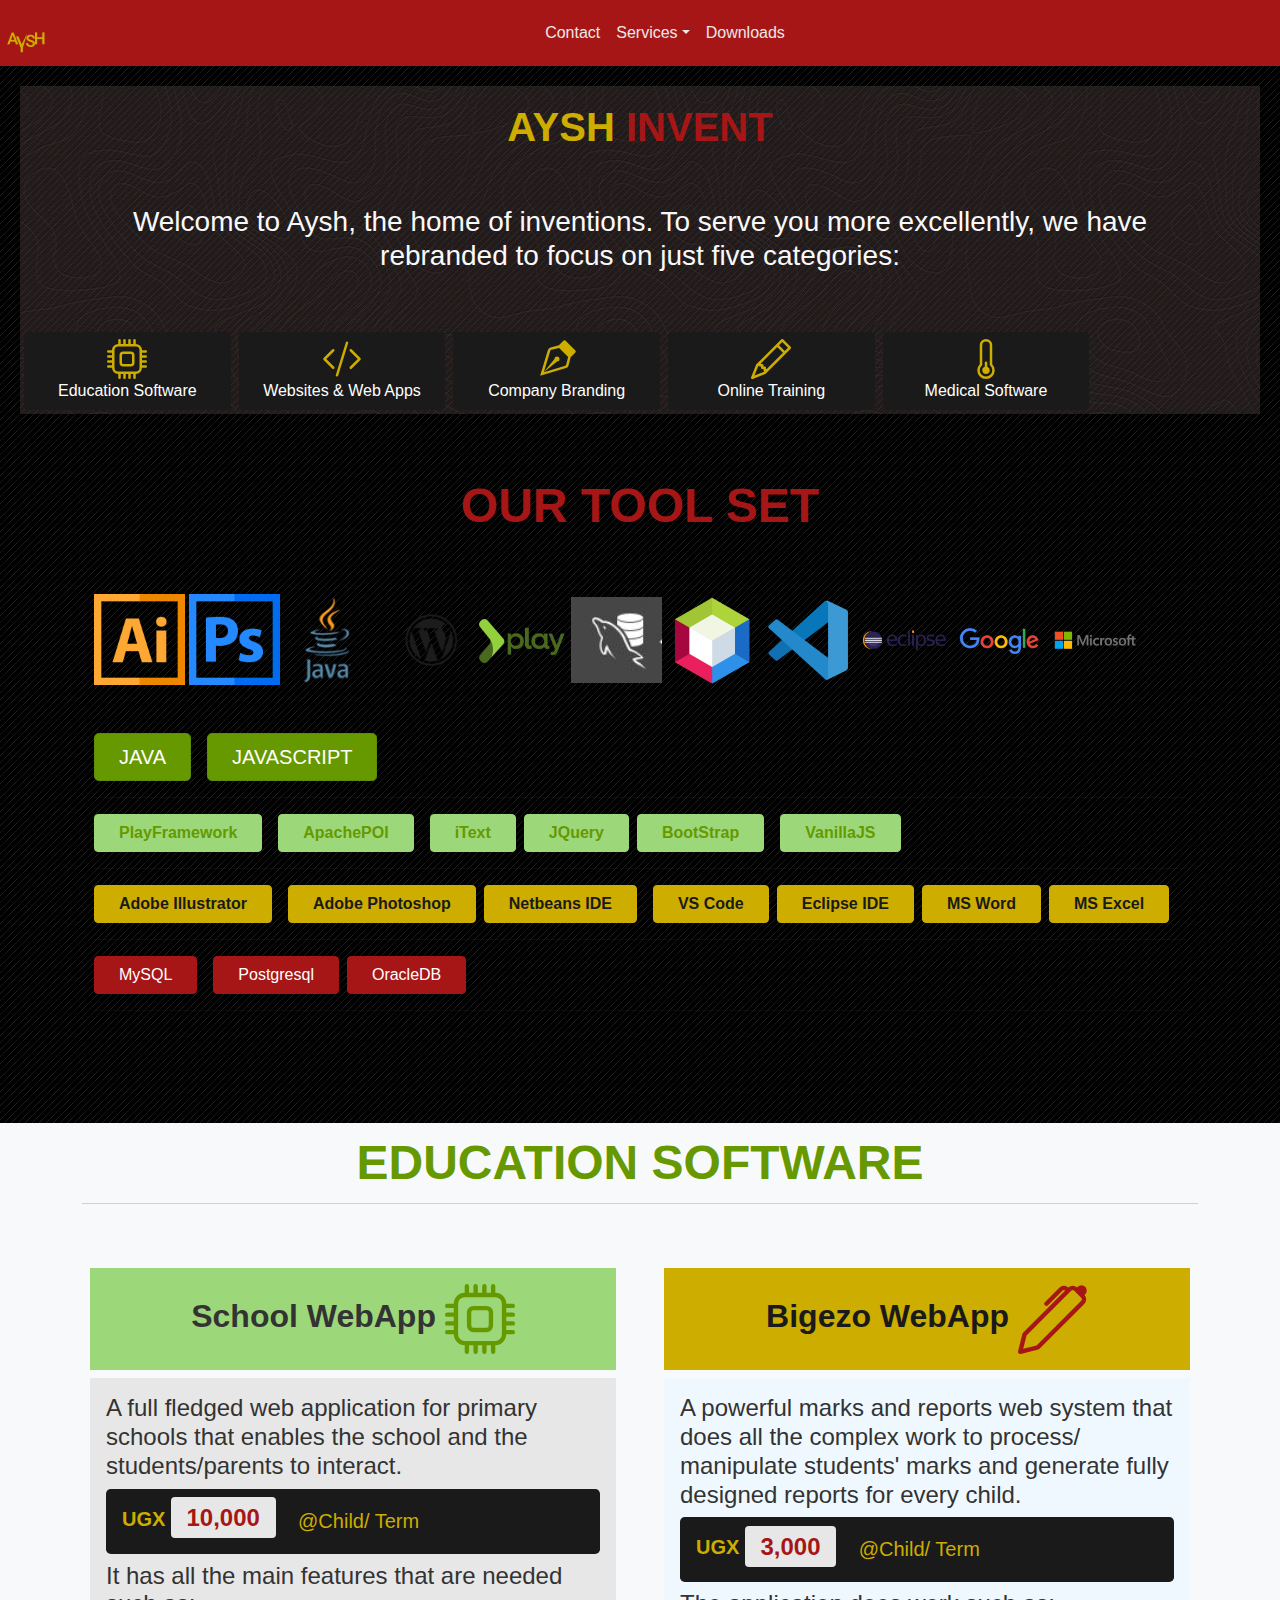
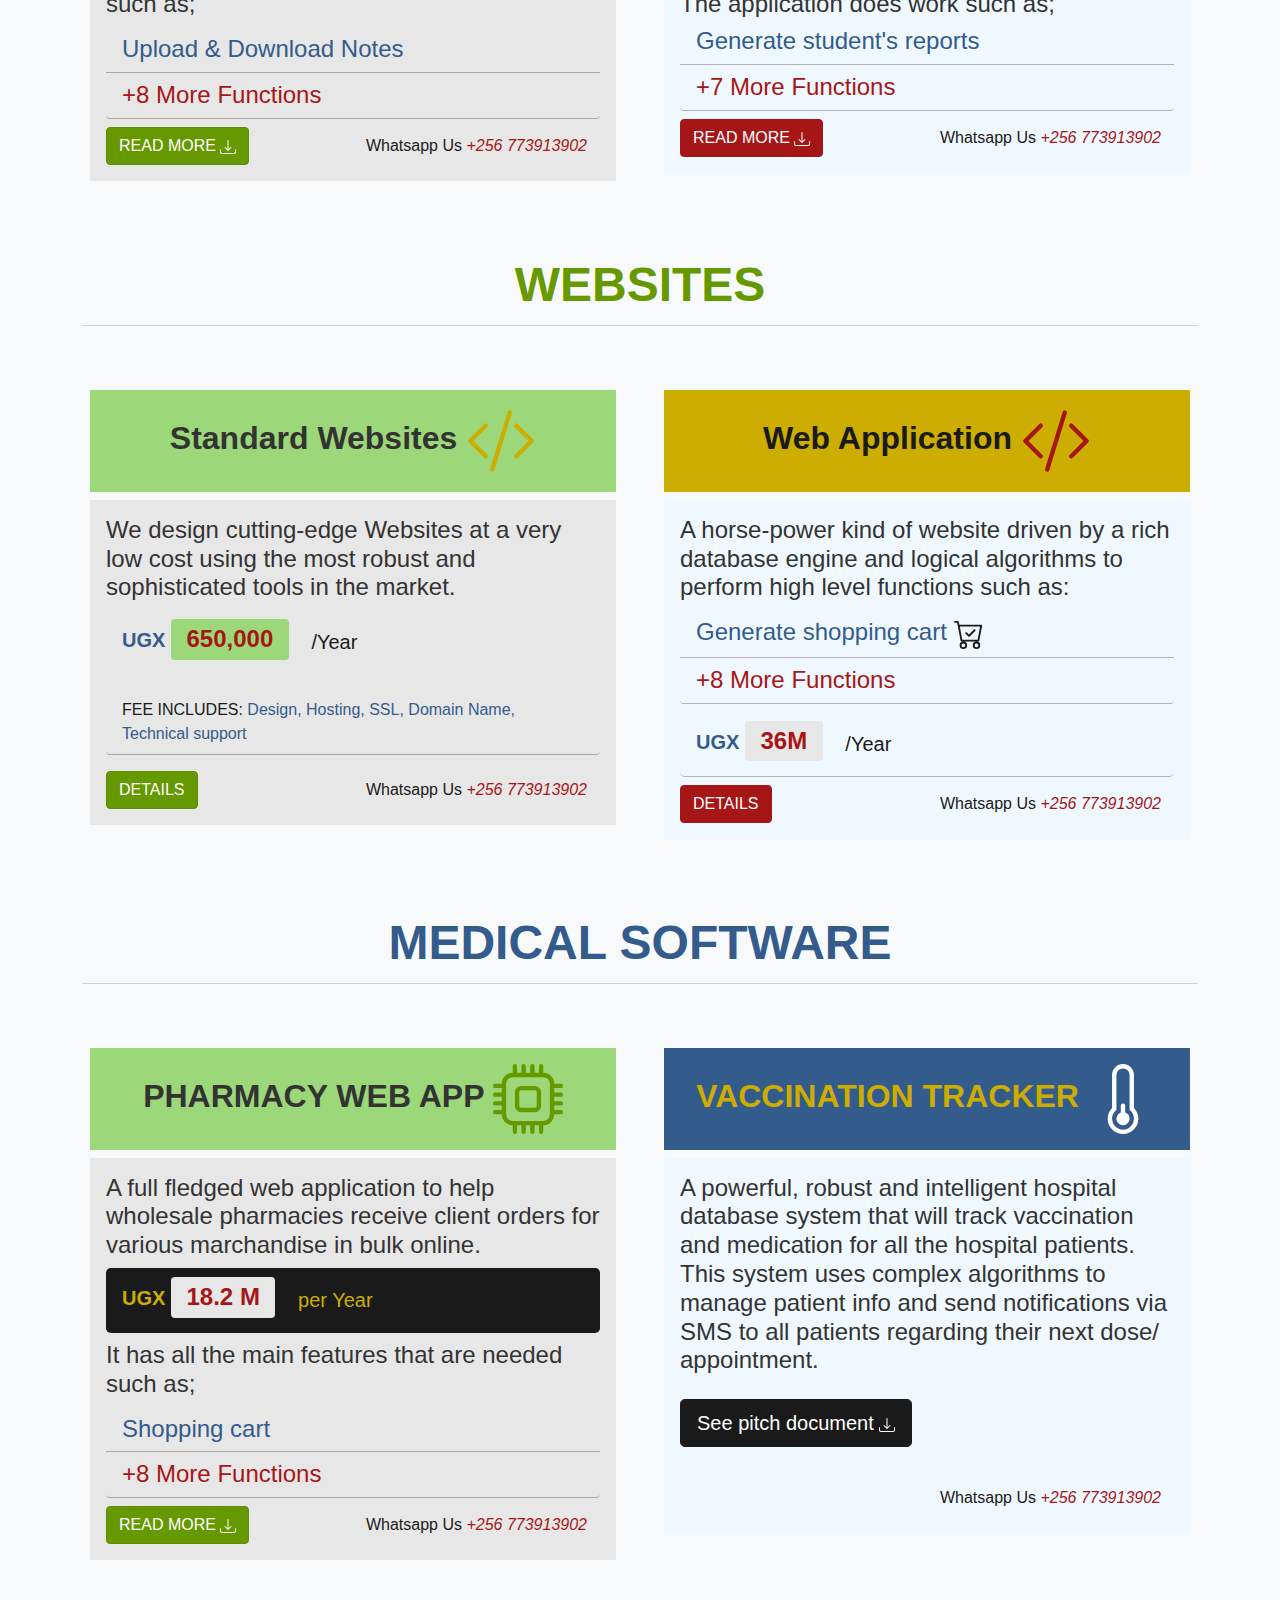
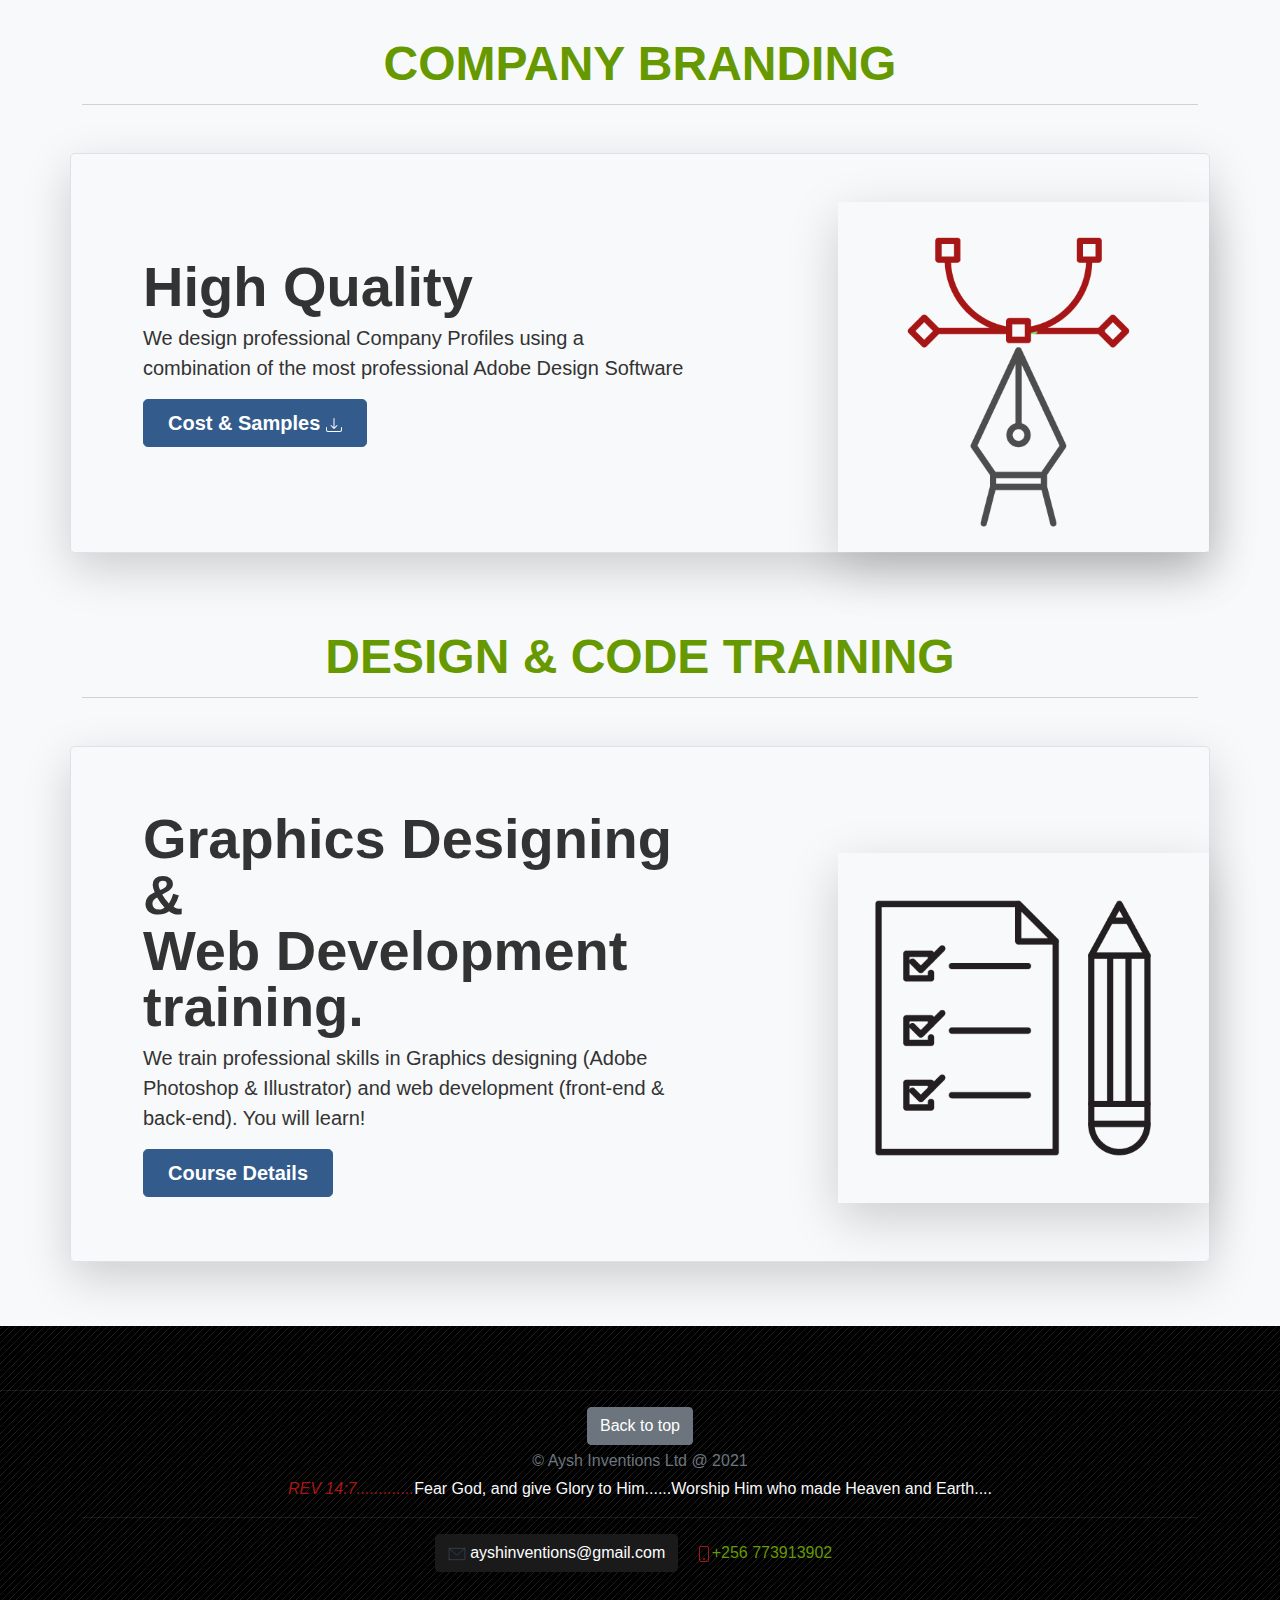
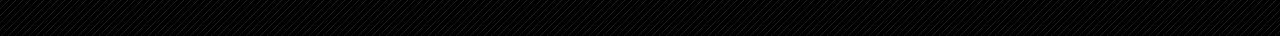
==== commit cda9180b: "Update index.html" ====
--- a/index.html
+++ b/index.html
@@ -30,8 +30,20 @@
     </script>
     
     
-    
-   
+   <script>
+  window.watsonAssistantChatOptions = {
+    integrationID: "725fb3fd-9bc9-4bca-8469-228c9fcfa297", // The ID of this integration.
+    region: "us-south", // The region your integration is hosted in.
+    serviceInstanceID: "c1517efc-1803-446a-a4a2-77b0d4291d03", // The ID of your service instance.
+    onLoad: function(instance) { instance.render(); }
+  };
+  setTimeout(function(){
+    const t=document.createElement('script');
+    t.src="https://web-chat.global.assistant.watson.appdomain.cloud/versions/" + (window.watsonAssistantChatOptions.clientVersion || 'latest') + "/WatsonAssistantChatEntry.js";
+    document.head.appendChild(t);
+  });
+</script>   
+ 
 
 </head>
 
@@ -587,19 +599,8 @@
     <script src="js/bootstrap.bundle.min.js"></script>
     <script src="js/jquery3.6.js"></script>
     <script src="js/typing.js"></script>
-<script>
-  window.watsonAssistantChatOptions = {
-    integrationID: "725fb3fd-9bc9-4bca-8469-228c9fcfa297", // The ID of this integration.
-    region: "us-south", // The region your integration is hosted in.
-    serviceInstanceID: "c1517efc-1803-446a-a4a2-77b0d4291d03", // The ID of your service instance.
-    onLoad: function(instance) { instance.render(); }
-  };
-  setTimeout(function(){
-    const t=document.createElement('script');
-    t.src="https://web-chat.global.assistant.watson.appdomain.cloud/versions/" + (window.watsonAssistantChatOptions.clientVersion || 'latest') + "/WatsonAssistantChatEntry.js";
-    document.head.appendChild(t);
-  });
-</script>
+
+
 
 </body>
 
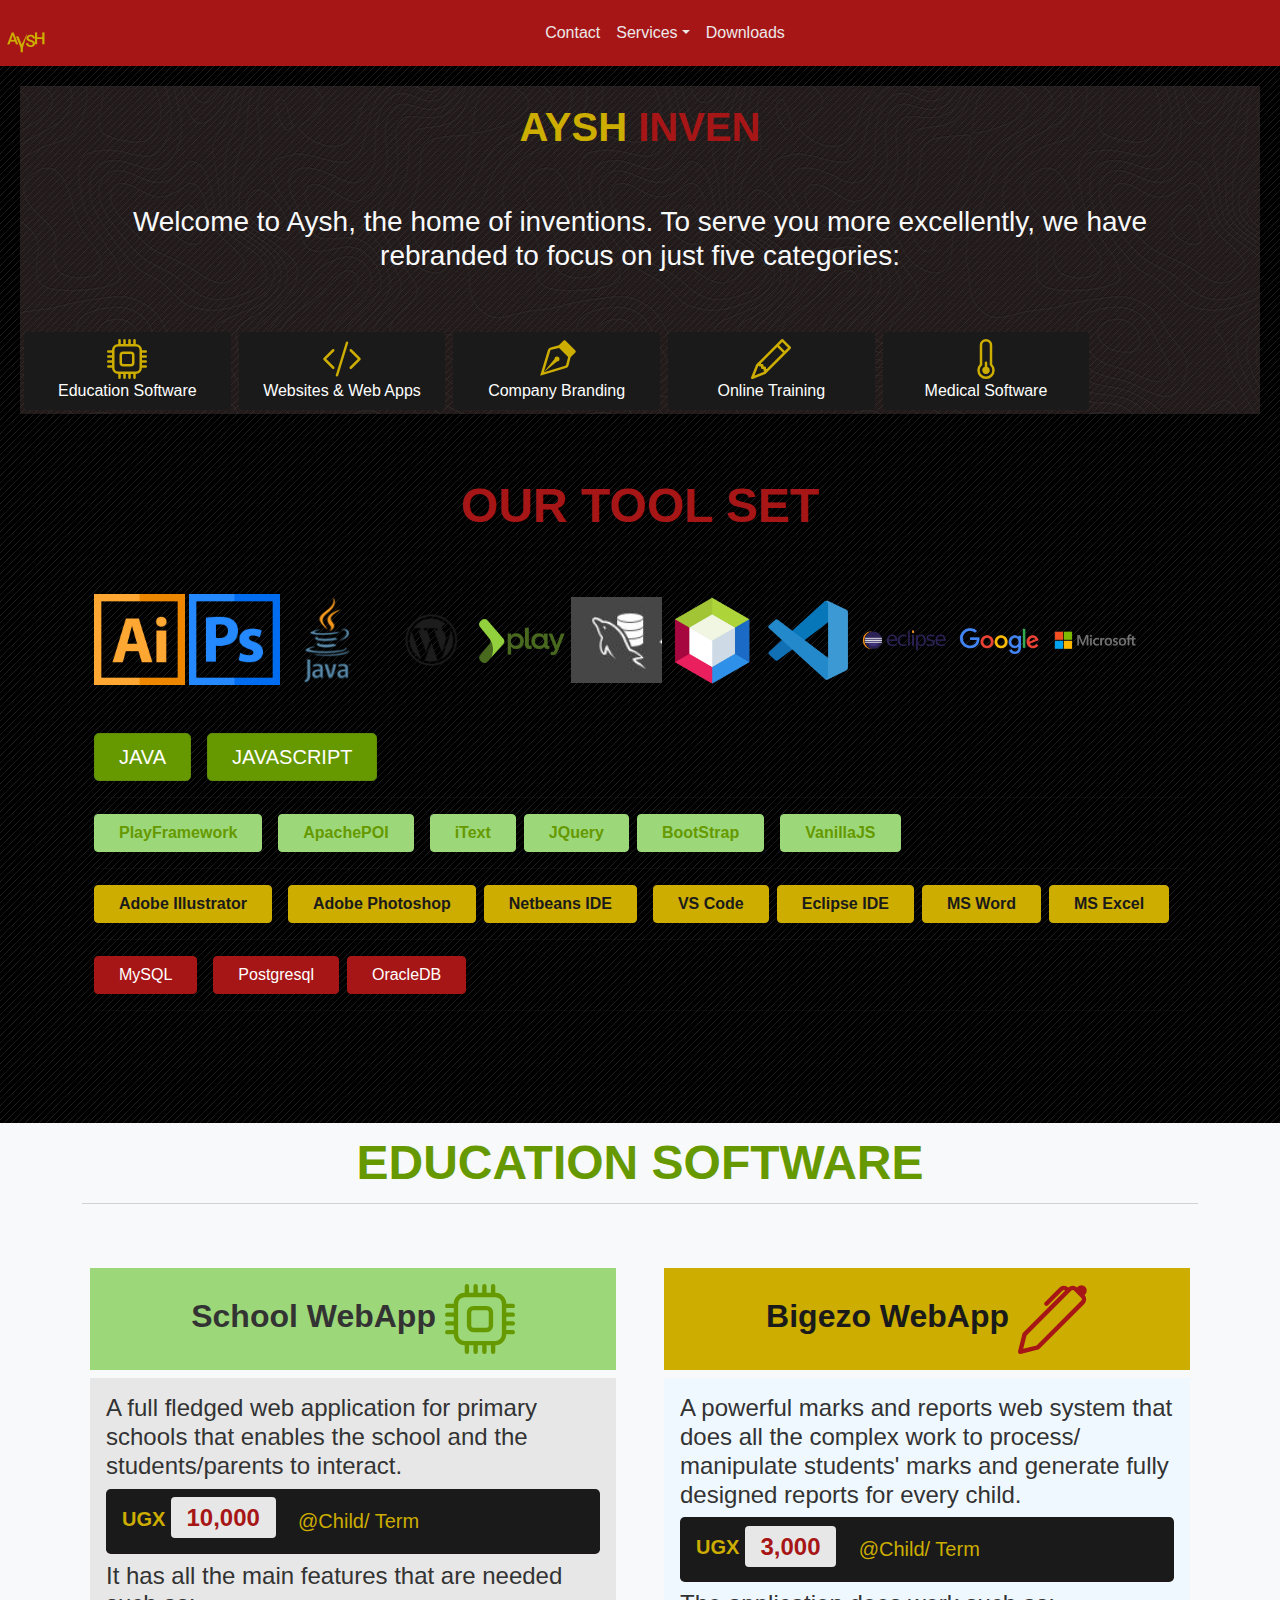
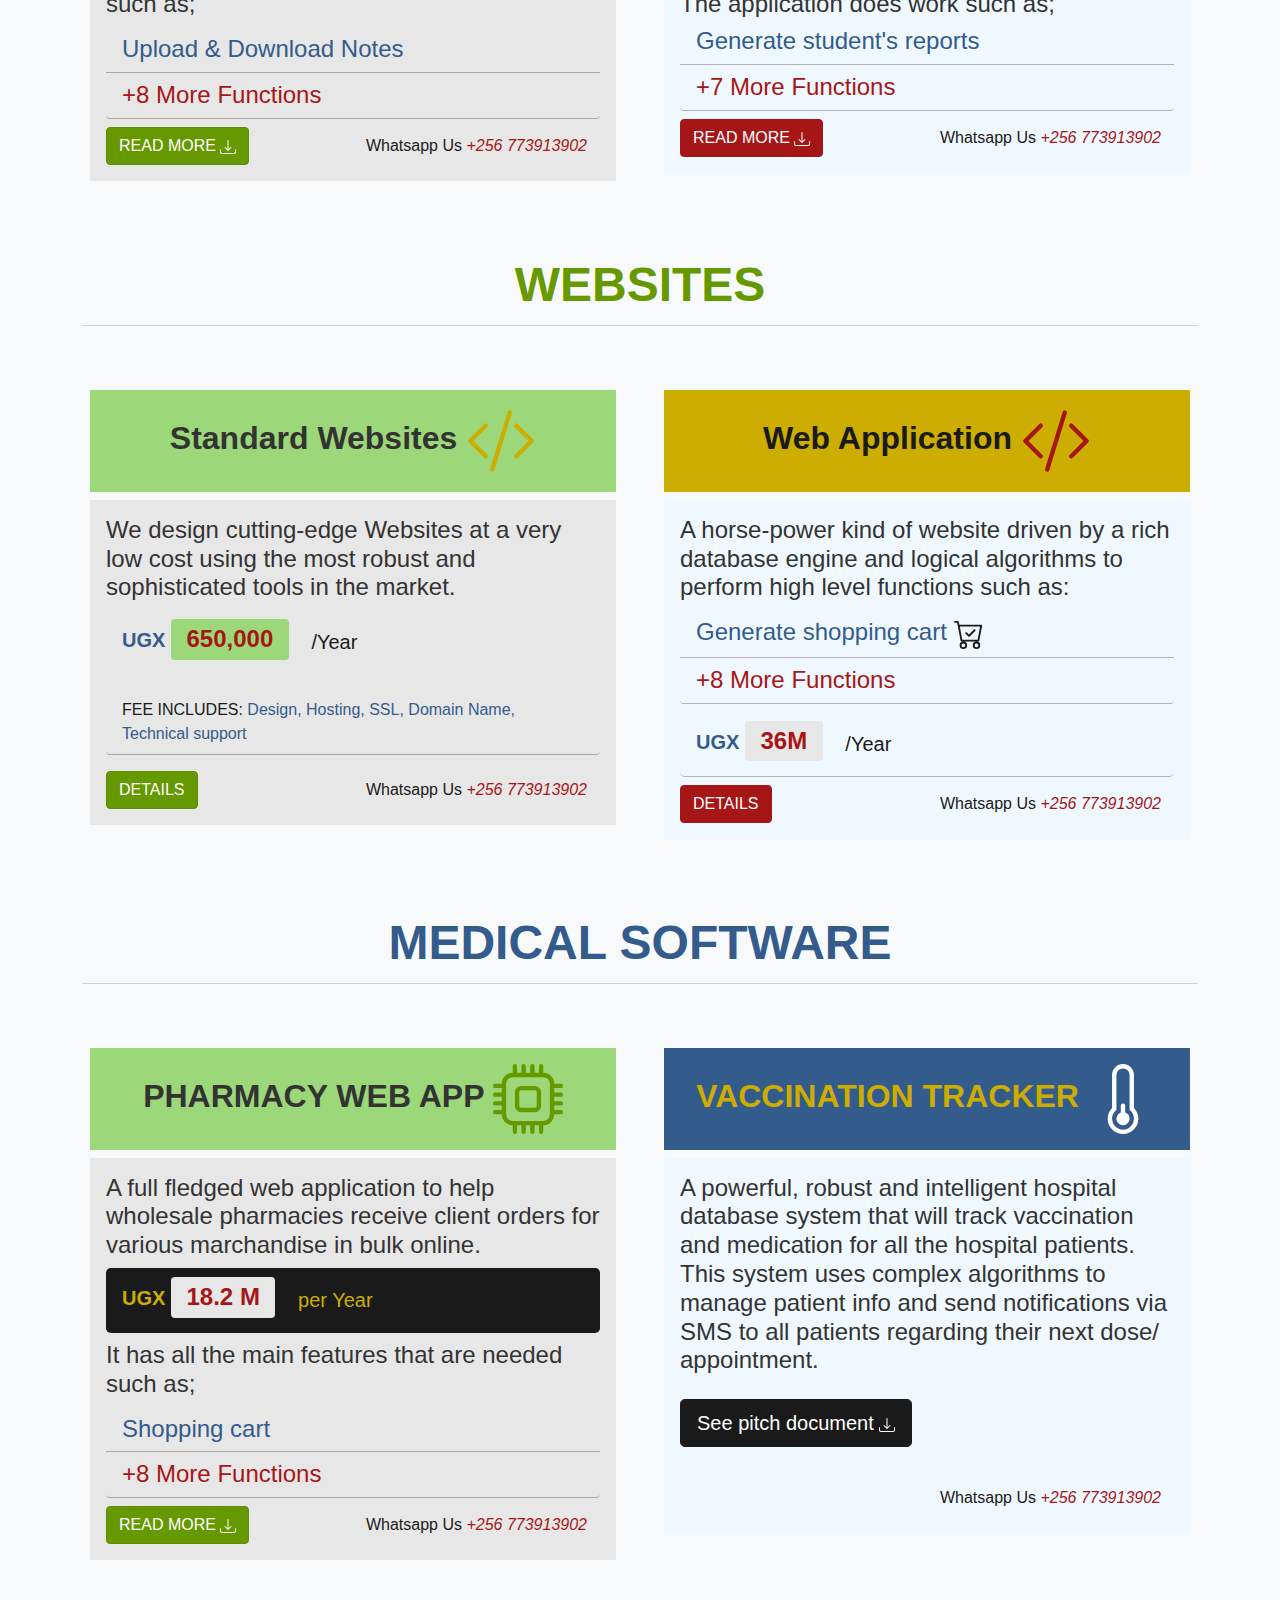
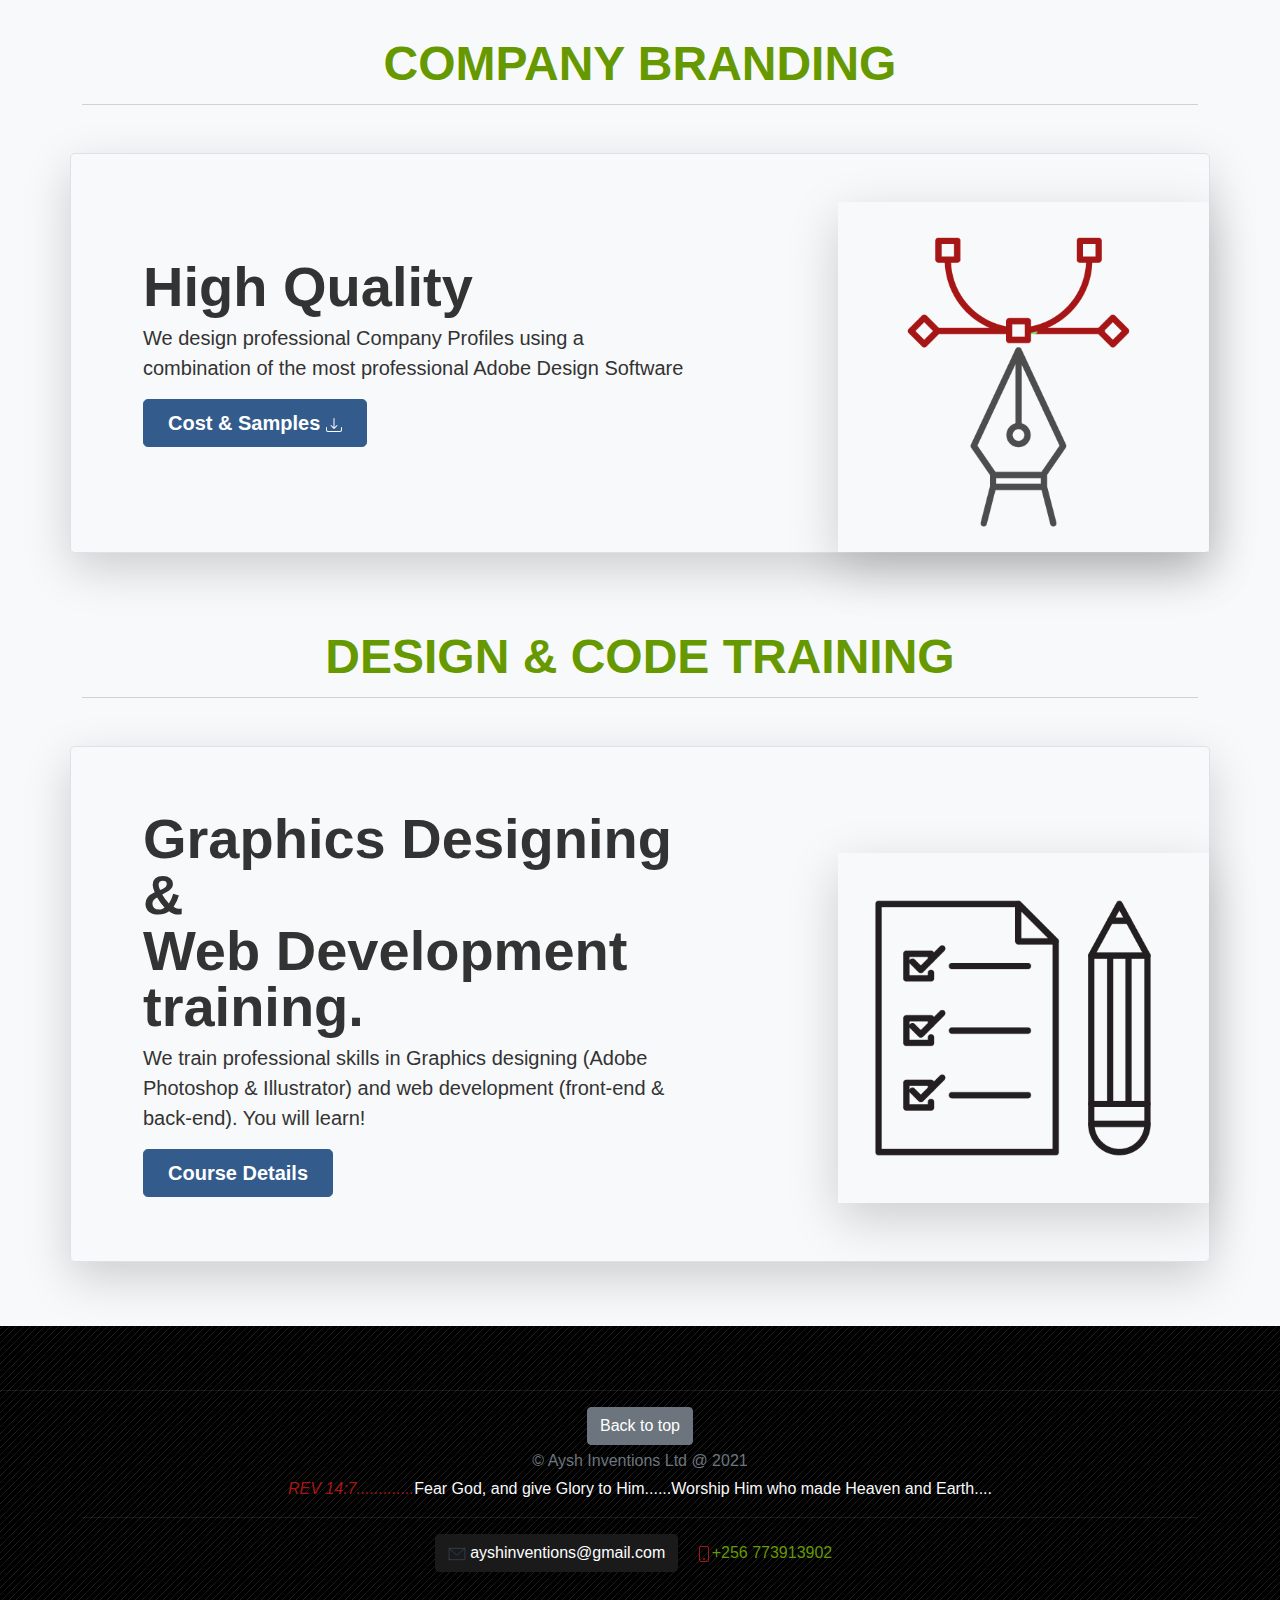
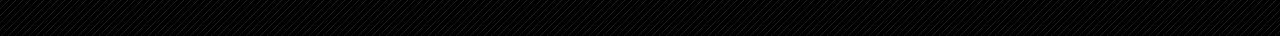
==== commit 53d719b4: "Update index.html" ====
--- a/index.html
+++ b/index.html
@@ -30,19 +30,6 @@
     </script>
     
     
-   <script>
-  window.watsonAssistantChatOptions = {
-    integrationID: "725fb3fd-9bc9-4bca-8469-228c9fcfa297", // The ID of this integration.
-    region: "us-south", // The region your integration is hosted in.
-    serviceInstanceID: "c1517efc-1803-446a-a4a2-77b0d4291d03", // The ID of your service instance.
-    onLoad: function(instance) { instance.render(); }
-  };
-  setTimeout(function(){
-    const t=document.createElement('script');
-    t.src="https://web-chat.global.assistant.watson.appdomain.cloud/versions/" + (window.watsonAssistantChatOptions.clientVersion || 'latest') + "/WatsonAssistantChatEntry.js";
-    document.head.appendChild(t);
-  });
-</script>   
  
 
 </head>
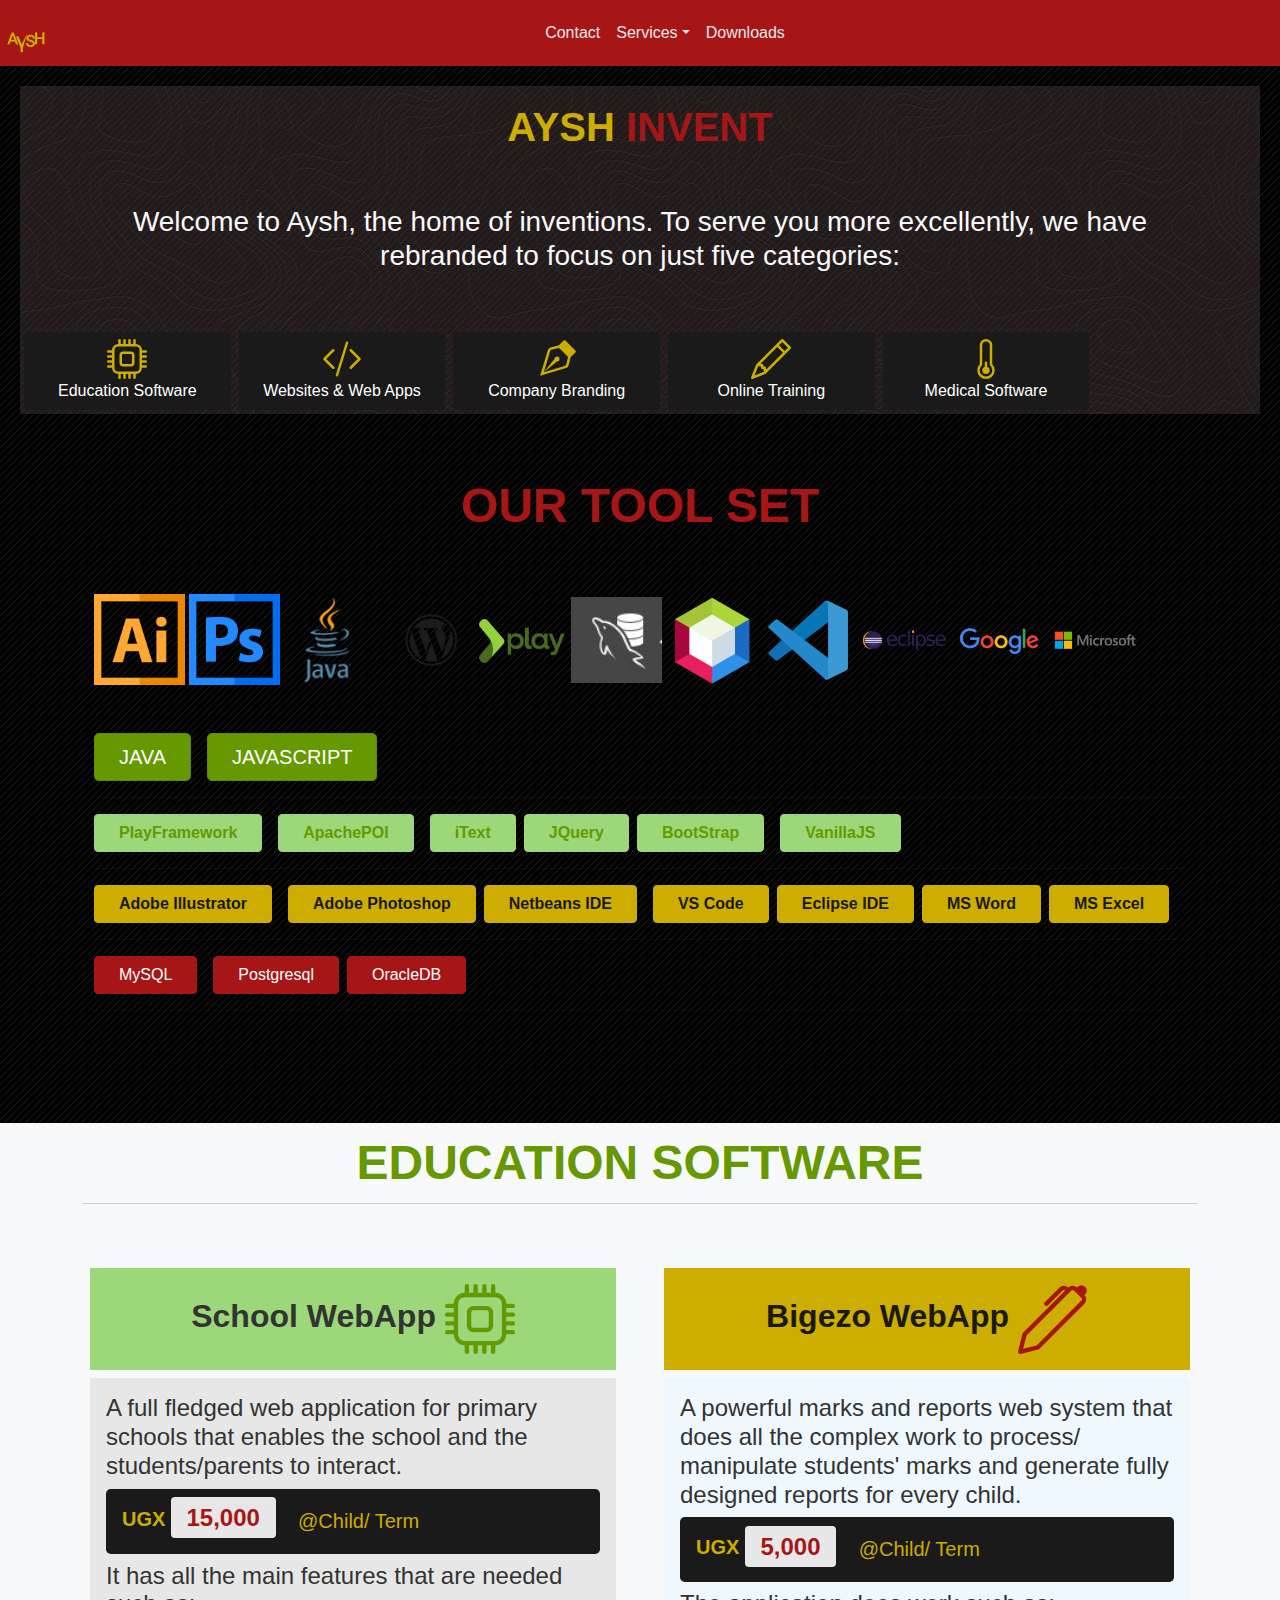
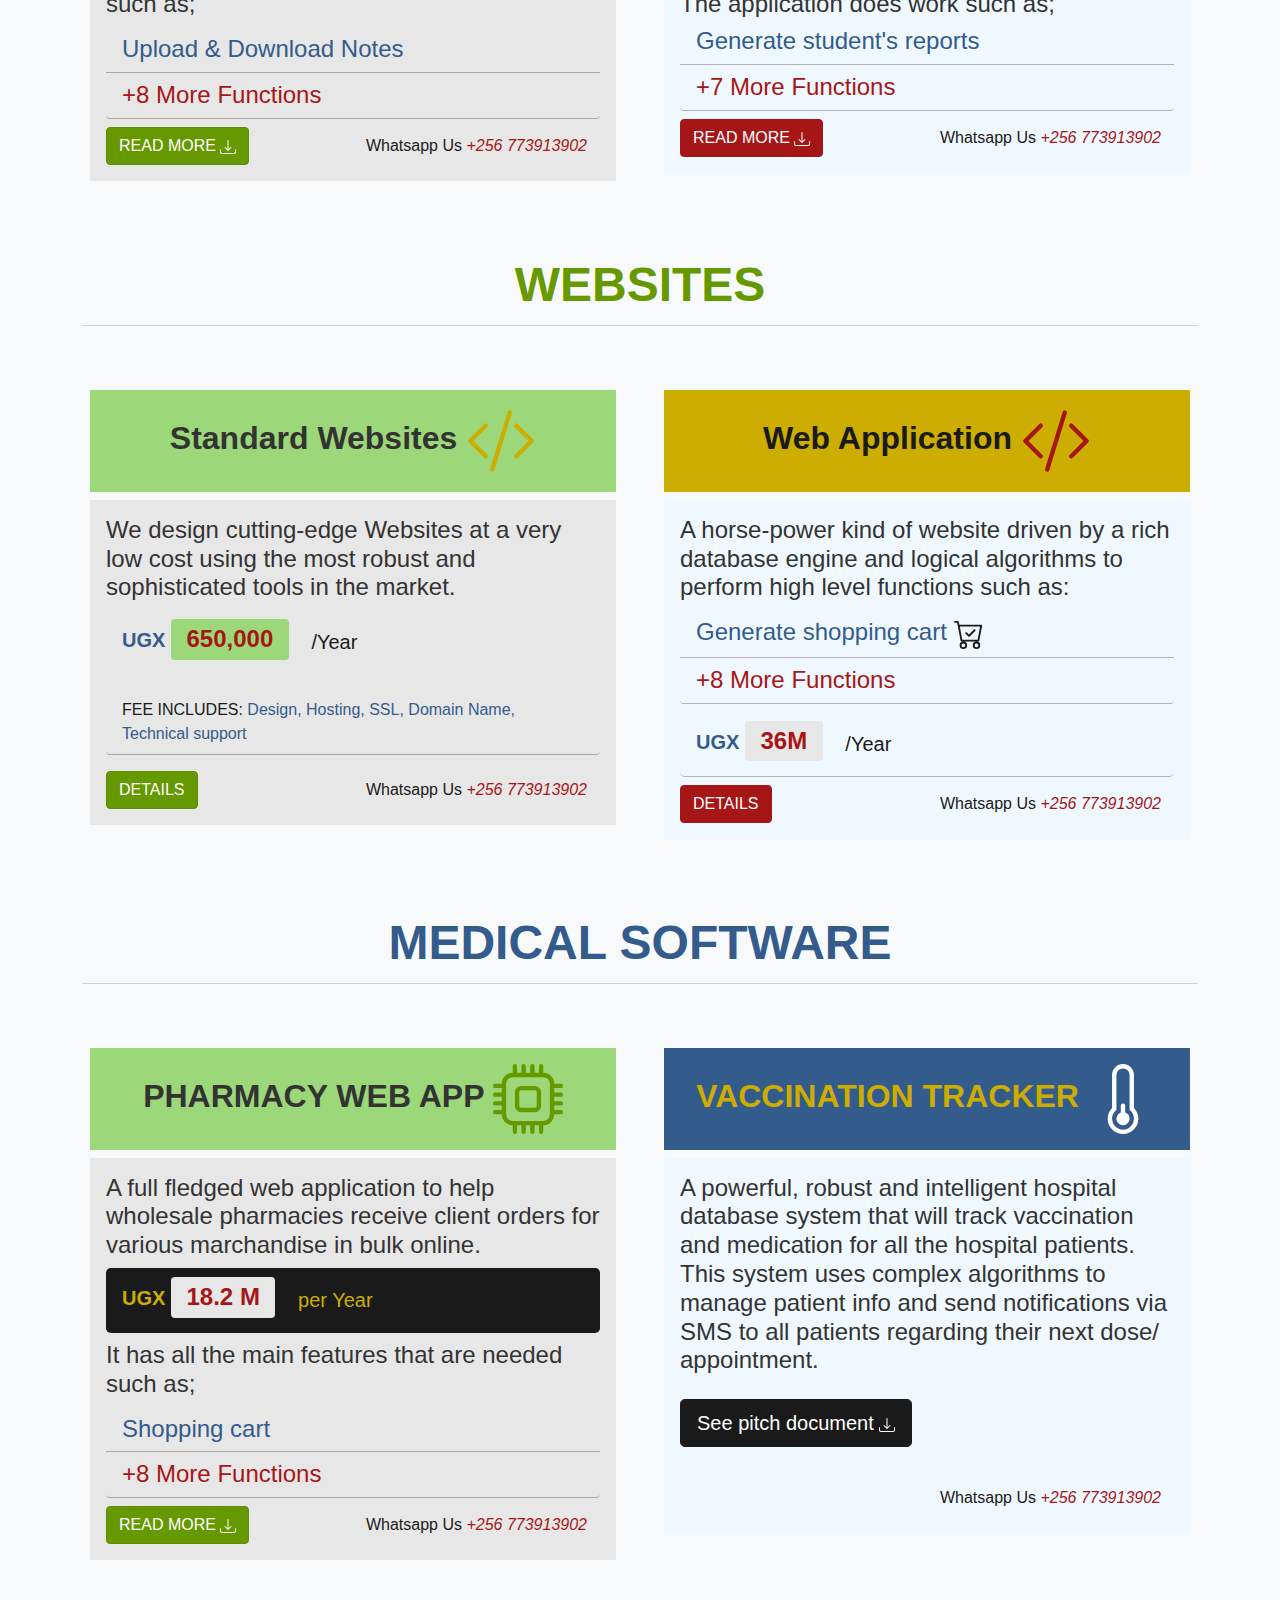
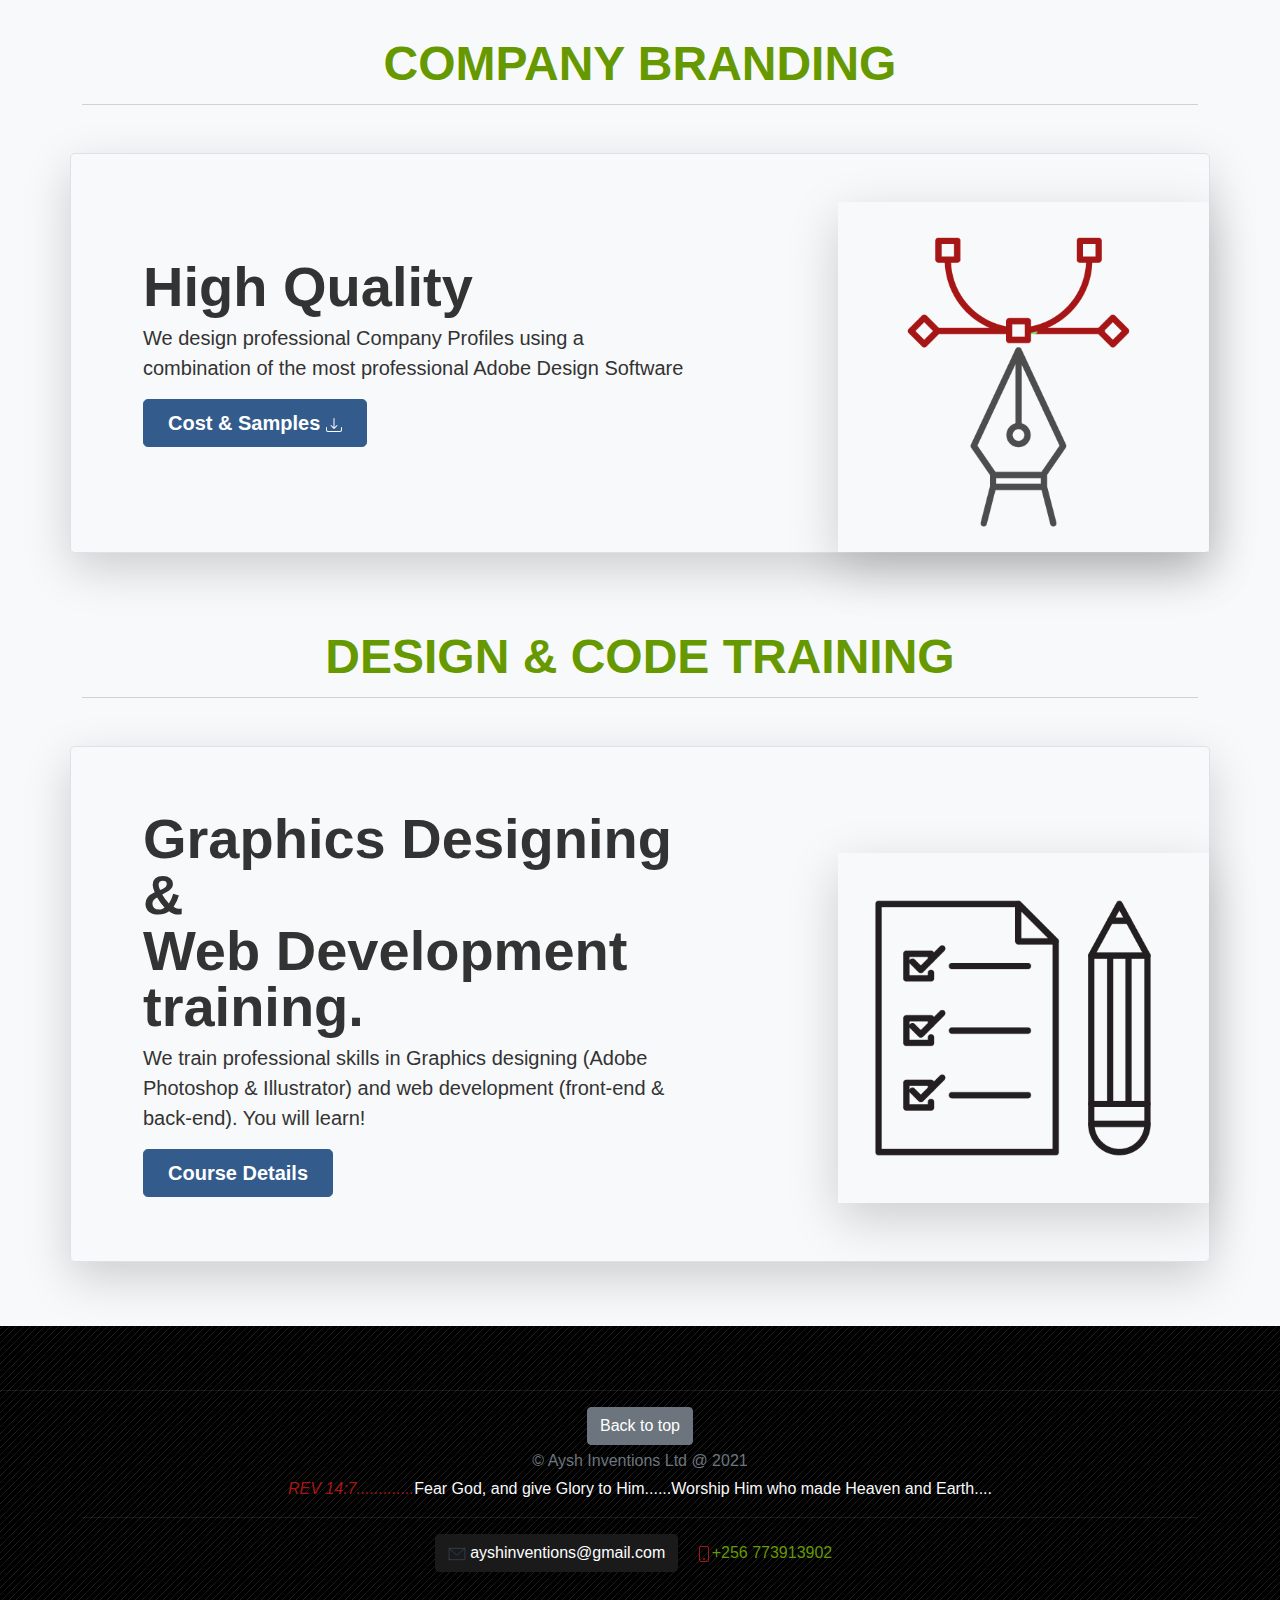
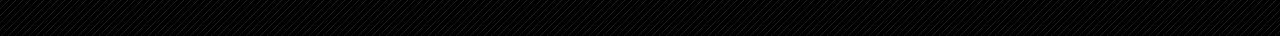
==== commit 4f392ea4: "Update index.html" ====
--- a/index.html
+++ b/index.html
@@ -90,7 +90,7 @@
                     <div class="fw-normal text-light row text-center mx-auto">
                         <h2 class="h3 text-center p-5 pt-1">  Welcome to Aysh, the home of inventions. To serve you more excellently, we have rebranded to focus on just five categories:
                         </h2>
-                            <a href="#education" class="btn ayshitems btn-dark  col-lg-2  m-1   col-md-4 ">
+                            <a href="https://bigezo.com" class="btn ayshitems btn-dark  col-lg-2  m-1   col-md-4 ">
                             <svg xmlns="http://www.w3.org/2000/svg" height="40" fill="#ccad00" class="bi bi-cpu" viewBox="0 0 16 16" focusable="false">
                                     <path d="M5 0a.5.5 0 0 1 .5.5V2h1V.5a.5.5 0 0 1 1 0V2h1V.5a.5.5 0 0 1 1 0V2h1V.5a.5.5 0 0 1 1 0V2A2.5 2.5 0 0 1 14 4.5h1.5a.5.5 0 0 1 0 1H14v1h1.5a.5.5 0 0 1 0 1H14v1h1.5a.5.5 0 0 1 0 1H14v1h1.5a.5.5 0 0 1 0 1H14a2.5 2.5 0 0 1-2.5 2.5v1.5a.5.5 0 0 1-1 0V14h-1v1.5a.5.5 0 0 1-1 0V14h-1v1.5a.5.5 0 0 1-1 0V14h-1v1.5a.5.5 0 0 1-1 0V14A2.5 2.5 0 0 1 2 11.5H.5a.5.5 0 0 1 0-1H2v-1H.5a.5.5 0 0 1 0-1H2v-1H.5a.5.5 0 0 1 0-1H2v-1H.5a.5.5 0 0 1 0-1H2A2.5 2.5 0 0 1 4.5 2V.5A.5.5 0 0 1 5 0zm-.5 3A1.5 1.5 0 0 0 3 4.5v7A1.5 1.5 0 0 0 4.5 13h7a1.5 1.5 0 0 0 1.5-1.5v-7A1.5 1.5 0 0 0 11.5 3h-7zM5 6.5A1.5 1.5 0 0 1 6.5 5h3A1.5 1.5 0 0 1 11 6.5v3A1.5 1.5 0 0 1 9.5 11h-3A1.5 1.5 0 0 1 5 9.5v-3zM6.5 6a.5.5 0 0 0-.5.5v3a.5.5 0 0 0 .5.5h3a.5.5 0 0 0 .5-.5v-3a.5.5 0 0 0-.5-.5h-3z"/>
                                   </svg> <br>
@@ -209,7 +209,7 @@
                                 A full fledged web application for primary schools that enables the school and the students/parents to interact.     </h4>
                             <h4 class="list-group-item btn-lg fw-bold text-primary btn-dark text-warning">
 
-                                UGX <i class="badge  bg-grey text-danger">10,000</i> <a class=" text-warning btn btn-lg">@Child/  Term</a>
+                                UGX <i class="badge  bg-grey text-danger">15,000</i> <a class=" text-warning btn btn-lg">@Child/  Term</a>
    </h4>
    <h4 class="card-text"> It has all the main features that are needed such as;
 </h4>
@@ -222,7 +222,7 @@
 
                             <div class="d-flex justify-content-between align-items-center">
                                 <div class="btn-group">
-                                    <button type="button" class="btn btn-md btn-info text-white" onclick="window.location.href='docs/musomesa.pdf' ">READ MORE 
+                                    <button type="button" class="btn btn-md btn-info text-white" onclick="window.location.href='https://bigezo.com' ">READ MORE 
                                         <svg xmlns="http://www.w3.org/2000/svg" width="16" height="16" fill="currentColor" class="bi bi-download" viewBox="0 0 16 16">
                                             <path d="M.5 9.9a.5.5 0 0 1 .5.5v2.5a1 1 0 0 0 1 1h12a1 1 0 0 0 1-1v-2.5a.5.5 0 0 1 1 0v2.5a2 2 0 0 1-2 2H2a2 2 0 0 1-2-2v-2.5a.5.5 0 0 1 .5-.5z"/>
                                             <path d="M7.646 11.854a.5.5 0 0 0 .708 0l3-3a.5.5 0 0 0-.708-.708L8.5 10.293V1.5a.5.5 0 0 0-1 0v8.793L5.354 8.146a.5.5 0 1 0-.708.708l3 3z"/>
@@ -252,7 +252,7 @@
                                  generate fully designed reports for every child.  </h4>
                                  <h4 class="list-group-item btn-lg fw-bold text-primary btn-dark text-warning">
 
-                                    UGX <i class="badge  bg-grey text-danger">3,000</i> <a class=" text-warning btn btn-lg">@Child/  Term</a>
+                                    UGX <i class="badge  bg-grey text-danger">5,000</i> <a class=" text-warning btn btn-lg">@Child/  Term</a>
        </h4>
                                
                             
@@ -265,7 +265,7 @@
 
                             <div class="d-flex justify-content-between align-items-center">
                                 <div class="btn-group">
-                                    <button type="button" class="btn btn-md btn-danger text-white" onclick="window.location.href='docs/bigezo.pdf' ">READ MORE
+                                    <button type="button" class="btn btn-md btn-danger text-white" onclick="window.location.href='https://bigezo.com' ">READ MORE
                                         <svg xmlns="http://www.w3.org/2000/svg" width="16" height="16" fill="currentColor" class="bi bi-download" viewBox="0 0 16 16">
                                             <path d="M.5 9.9a.5.5 0 0 1 .5.5v2.5a1 1 0 0 0 1 1h12a1 1 0 0 0 1-1v-2.5a.5.5 0 0 1 1 0v2.5a2 2 0 0 1-2 2H2a2 2 0 0 1-2-2v-2.5a.5.5 0 0 1 .5-.5z"/>
                                             <path d="M7.646 11.854a.5.5 0 0 0 .708 0l3-3a.5.5 0 0 0-.708-.708L8.5 10.293V1.5a.5.5 0 0 0-1 0v8.793L5.354 8.146a.5.5 0 1 0-.708.708l3 3z"/>
